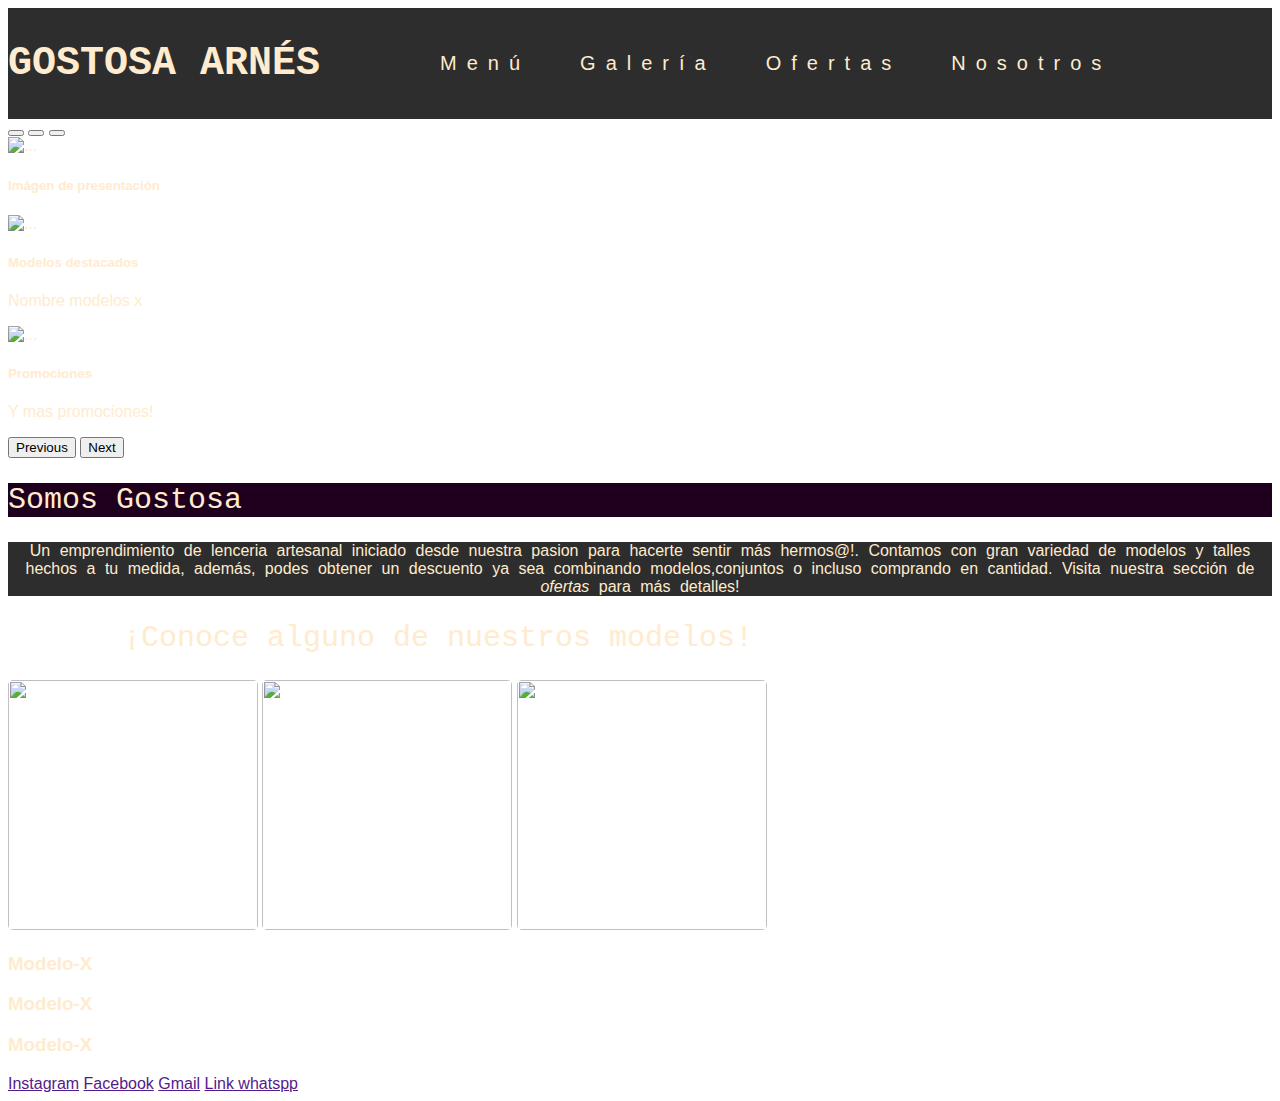
==== index.html @ e6e35b3e "agregando cambios" ====
<!DOCTYPE html>
<html lang="en">
<head>
    <meta charset="UTF-8">
    <meta http-equiv="X-UA-Compatible" content="IE=edge">
    <meta name="viewport" content="width=device-width, initial-scale=1.0">

    <meta name="description" content="Un emprendimiento de lenceria artesanal en el cual
                        contamos con gran variedad de modelos y talles hechos a medida,para hacerte sentir más hermos@!.
                        Visita nuestra sección 'ofertas' para descubrir descuentos!.">
                                    
    <meta name="keywords" content="Ropa interior femenina , Lencería, Arnés, Moda, Gostosa,">
    <link rel="stylesheet" href="CSS/bootstrap.min.css">
    <link rel="stylesheet" href="CSS/style1.css">
    <link rel="stylesheet" href="css/estilosMain.css">
    <title>Gostosa Arnés:lencería artesanal.</title>
</head>
<body class="bodyStyle">
    
<div class="container-fluid">

<div>

    <header class="container-fluid w-100 col-sm-12 col-md-12 col-lg-12 displayH ">
        <!-- LOGO -->
        <div class="divH2"><h2 class="title__style__logo">GOSTOSA ARNÉS</h2></div>
        <!-- NAV -->
        <div id="displayNav">
            <div class="tamanioDivNav menuPos"><a href="index.html" class="textNav"> Menú</a></div>

            <div class="tamanioDivNav galeriaPos"><a href="PAGES/galeria.html" class="textNav"> Galería</a></div>

            <div class="tamanioDivNav ofertasPos"><a href="PAGES/ofertas.html" class="textNav"> Ofertas</a></div>

            <div class="tamanioDivNav nosotrosPos"><a href="PAGES/nosotros.html"class="textNav"> Nosotros</a></div>

        </div>
</header>

    <main>
        <!-- CARRUSEL -->
        <div class="col-sm-12 col-md-12 col-lg-12" >
            <div id="carouselExampleCaptions" class="carousel slide" data-bs-ride="carousel">
                <div class="carousel-indicators">
                    <button type="button" data-bs-target="#carouselExampleCaptions" data-bs-slide-to="0" class="active" aria-current="true" aria-label="Slide 1"></button>
                    <button type="button" data-bs-target="#carouselExampleCaptions" data-bs-slide-to="1" aria-label="Slide 2"></button>
                    <button type="button" data-bs-target="#carouselExampleCaptions" data-bs-slide-to="2" aria-label="Slide 3"></button>
                </div>
                <div class="carousel-inner">
                    <div class="carousel-item active">
                    <img  src="IMG/imggostosa.jpg" class="d-block w-100 setImg" alt="...">
                    <div class="carousel-caption d-none d-md-block">
                        <h5>Imágen de presentación</h5>
                    </div>
                    </div>
                    <div class="carousel-item">
                    <img src="IMG/imggostosa.jpg" class="d-block w-100 setImg" alt="...">
                    <div class="carousel-caption d-none d-md-block">
                        <h5>Modelos destacados</h5>
                        <p>Nombre modelos x</p>
                    </div>
                </div>
                <div class="carousel-item">
                    <img src="IMG/imggostosa.jpg" class="d-block w-100 setImg" alt="...">
                    <div class="carousel-caption d-none d-md-block">
                        <h5>Promociones</h5>
                        <p>Y mas promociones!</p>
                    </div>
                </div>
                </div>
                    <button class="carousel-control-prev" type="button" data-bs-target="#carouselExampleCaptions" data-bs-slide="prev">
                        <span class="carousel-control-prev-icon" aria-hidden="true"></span>
                        <span class="visually-hidden">Previous</span>
                    </button>
                    <button class="carousel-control-next" type="button" data-bs-target="#carouselExampleCaptions" data-bs-slide="next">
                        <span class="carousel-control-next-icon" aria-hidden="true"></span>
                        <span class="visually-hidden">Next</span>
                    </button>
                </div>
            </div>
        </main>
        <!-- ARTÍCULO -->
        <article>

                <div class="col-sm-12 col-md-12 col-lg-12">

                    <div class="fondoVioleta container">
                        <h2 class="article_Header title__style__ar">Somos Gostosa</h2>
                    </div>

                    <div class="container w-70 textBg">
                        Un emprendimiento de lenceria artesanal iniciado desde nuestra pasion para hacerte sentir más
                        hermos@!.
                        Contamos con gran variedad de modelos y talles hechos a tu medida, además, 
                        podes obtener un descuento ya sea combinando modelos,conjuntos o incluso comprando en cantidad.
                        Visita nuestra sección de <span> <a class="italic" href="pages/ofertas.html"> ofertas </a></span> para más detalles!
                </div>
        </article>

        <section class="row">
            <div>
            <div class="divH2">
            <h2 class="title_N3">¡Conoce alguno de nuestros modelos!</h2>
            </div>

            <div class="sectionDivSet">

                <img class="imgSet imgMove" src="IMG/imggostosa.jpg" alt="">
                    

                <img class="imgSet imgMove" src="IMG/imggostosa.jpg" alt="">
                    

                <img class="imgSet imgMove" src="IMG/imggostosa.jpg" alt="">
            </div>

            <div class="sectionDivSet">
                <h3 class="modAli1">Modelo-X</h3>
                <h3>Modelo-X</h3>
                <h3 class="modAli2">Modelo-X</h3>
            </div>

        </div>
        
        </section>
    </div>
    
</div>
<!-- FOOTER -->
    <footer>
        <div id="footerStyle">
        <a class="footDeco" href=""> Instagram</a>
        <a class="footDeco" href=""> Facebook</a>
        <a class="footDeco" href=""> Gmail</a>
        <a class="footDeco" href=""> Link whatspp</a>
        </div>
    </footer>
    <!-- <script src="JS/bootstrap.min.js"></script> -->
    <script src="https://cdn.jsdelivr.net/npm/bootstrap@5.0.2/dist/js/bootstrap.bundle.min.js" integrity="sha384-MrcW6ZMFYlzcLA8Nl+NtUVF0sA7MsXsP1UyJoMp4YLEuNSfAP+JcXn/tWtIaxVXM" crossorigin="anonymous"></script>
    </body>
    </html>
---- css/estilosMain.css ----
@charset "UTF-8";
/* Colores */
/*Fuentes*/
/* Título Estándar */
.titulo_Predet, .title__galeria {
  word-spacing: 7px;
  font-size: 20px;
  font-weight: lighter;
  text-decoration-line: none;
  font-family: "Courier New", Courier, monospace;
}

/* Medida Estándar img */
.bodyStyle {
  background: #730055, #1e001e;
  font-family: "Trebuchet MS", "Lucida Sans Unicode", "Lucida Grande", "Lucida Sans", Arial, sans-serif;
  color: blanchedalmond;
}

/* Nav-Bar */
.displayH {
  background-color: #2d2d2d;
  height: auto;
  width: auto;
  display: flex;
  flex-direction: row;
  position: sticky;
  top: 0;
  z-index: 999;
}

#displayNav {
  display: flex;
  flex-direction: row;
  justify-content: space-evenly;
  align-items: center;
  gap: 50px;
  font-family: 'Courier New', Courier, monospace;
}

.tamanioDivNav {
  width: auto;
  height: auto;
  justify-content: space-evenly;
}

.textNav {
  text-decoration: none;
  color: blanchedalmond;
  font-size: 20px;
  font-family: 'Gill Sans', 'Gill Sans MT', Calibri, 'Trebuchet MS', sans-serif;
  letter-spacing: 10px;
}

.textNav:hover {
  text-decoration: underline;
  color: pink;
}

/* Títulos Personalizados */
.titleStyle {
  word-spacing: 7px;
  font-size: 20px;
  font-weight: lighter;
  text-decoration-line: none;
}

.title__style__logo, .title__style__ar, .title_N3 {
  font-family: 'Courier New', Courier, monospace;
  word-spacing: 0px;
  font-size: 40px;
}

.title__style__ar, .title_N3 {
  font-weight: 500;
  font-size: 30px;
}

.title_N3 {
  font-size: 30px;
  margin-left: 115px;
}

.title_Box {
  height: 40px;
  width: 200px;
  background-color: #1e001e;
}

/* posicionamiento de los "div-h2" */
.divH2 {
  margin-right: 120px;
}

/* config. imagen */
.imgSet {
  height: 250px;
  width: 250px;
  border-radius: 5px;
}

/* Estilos de articulos/titulos */
.textBg {
  background-color: #2d2d2d;
  text-align: center;
  word-spacing: 5px;
}

.fondoVioleta {
  background-color: #1e001e;
}

.italic {
  font-style: italic;
  text-decoration: none;
  color: blanchedalmond;
}

.italic:hover {
  text-decoration: underline;
  color: pink;
}

/* Colores */
/*Fuentes*/
/* Título Estándar */
.titulo_Predet, .title__galeria {
  word-spacing: 7px;
  font-size: 20px;
  font-weight: lighter;
  text-decoration-line: none;
  font-family: "Courier New", Courier, monospace;
}

/* Medida Estándar img */
.title__galeria {
  margin: 20px 0px 20px 10px;
}

.mod__div__h2 {
  height: 20px;
  width: auto;
  color: #2d2d2d;
}
/*# sourceMappingURL=estilosMain.css.map */
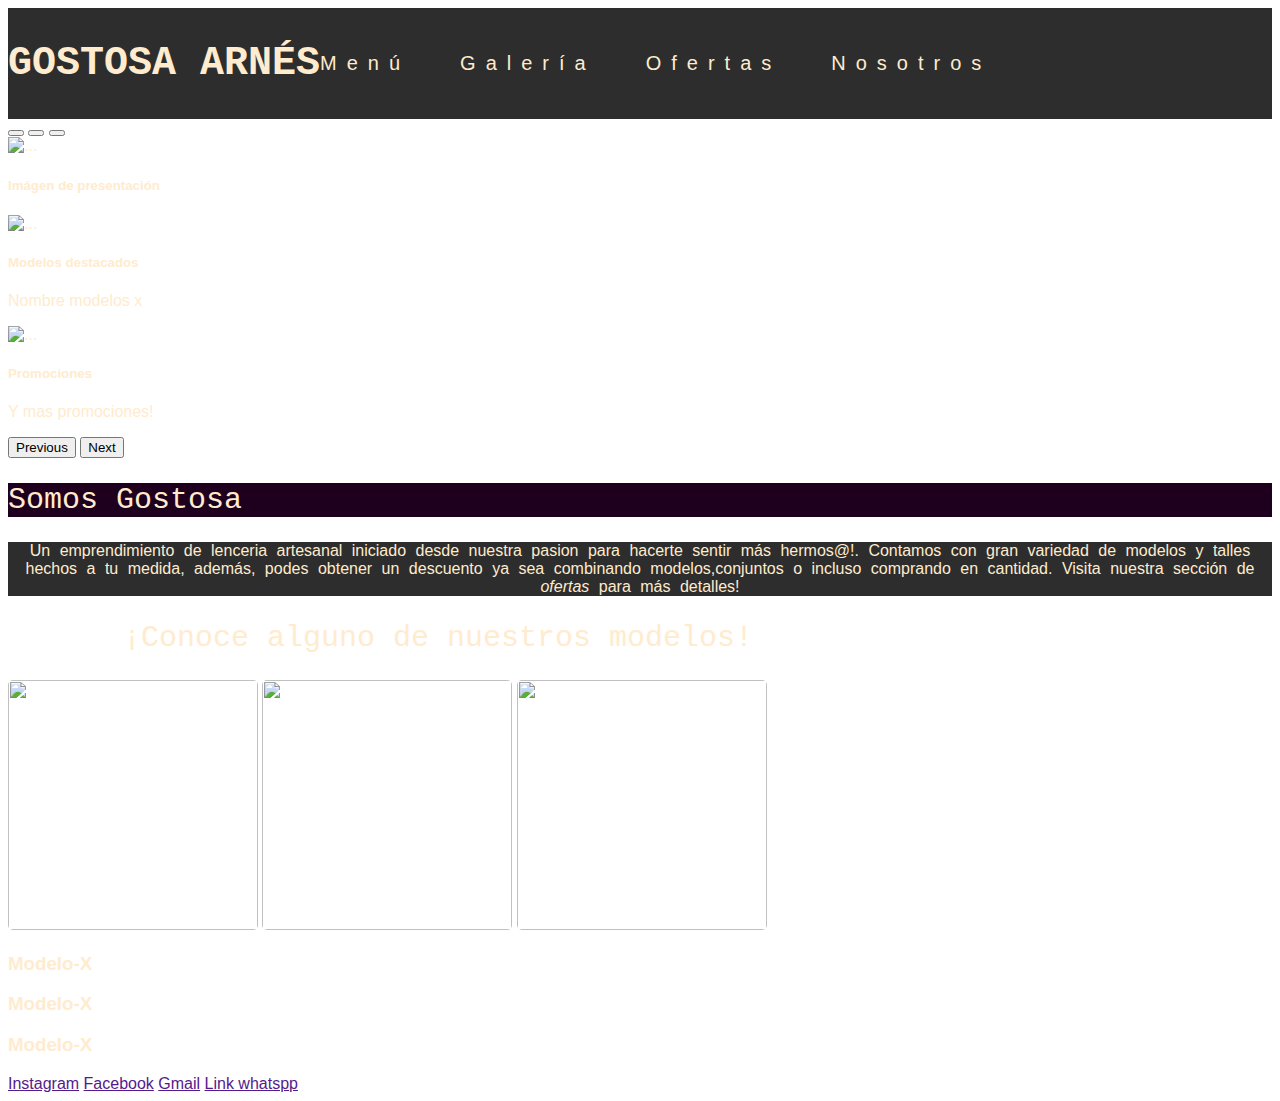
==== commit 86b06c17: "cambios" ====
--- a/index.html
+++ b/index.html
@@ -13,7 +13,7 @@
     <link rel="stylesheet" href="CSS/bootstrap.min.css">
     <link rel="stylesheet" href="CSS/style1.css">
     <link rel="stylesheet" href="css/estilosMain.css">
-    <title>Gostosa Arnés:lencería artesanal.</title>
+    <title>Gostosa Arnés</title>
 </head>
 <body class="bodyStyle">
     
@@ -21,9 +21,11 @@
 
 <div>
 
-    <header class="container-fluid w-100 col-sm-12 col-md-12 col-lg-12 displayH ">
+    <header class="displayH col-sm-12 col-md-12 col-lg-12 container-fluid w-100">
         <!-- LOGO -->
-        <div class="divH2"><h2 class="title__style__logo">GOSTOSA ARNÉS</h2></div>
+        <div class="margin_1">
+            <h2 class="title__style__logo">GOSTOSA ARNÉS</h2>
+        </div>
         <!-- NAV -->
         <div id="displayNav">
             <div class="tamanioDivNav menuPos"><a href="index.html" class="textNav"> Menú</a></div>
@@ -99,8 +101,7 @@
 
         <section class="row">
             <div>
-            <div class="divH2">
-            <h2 class="title_N3">¡Conoce alguno de nuestros modelos!</h2>
+            <h2 class="title_N3 margin_1">¡Conoce alguno de nuestros modelos!</h2>
             </div>
 
             <div class="sectionDivSet">
@@ -119,8 +120,6 @@
                 <h3>Modelo-X</h3>
                 <h3 class="modAli2">Modelo-X</h3>
             </div>
-
-        </div>
         
         </section>
     </div>
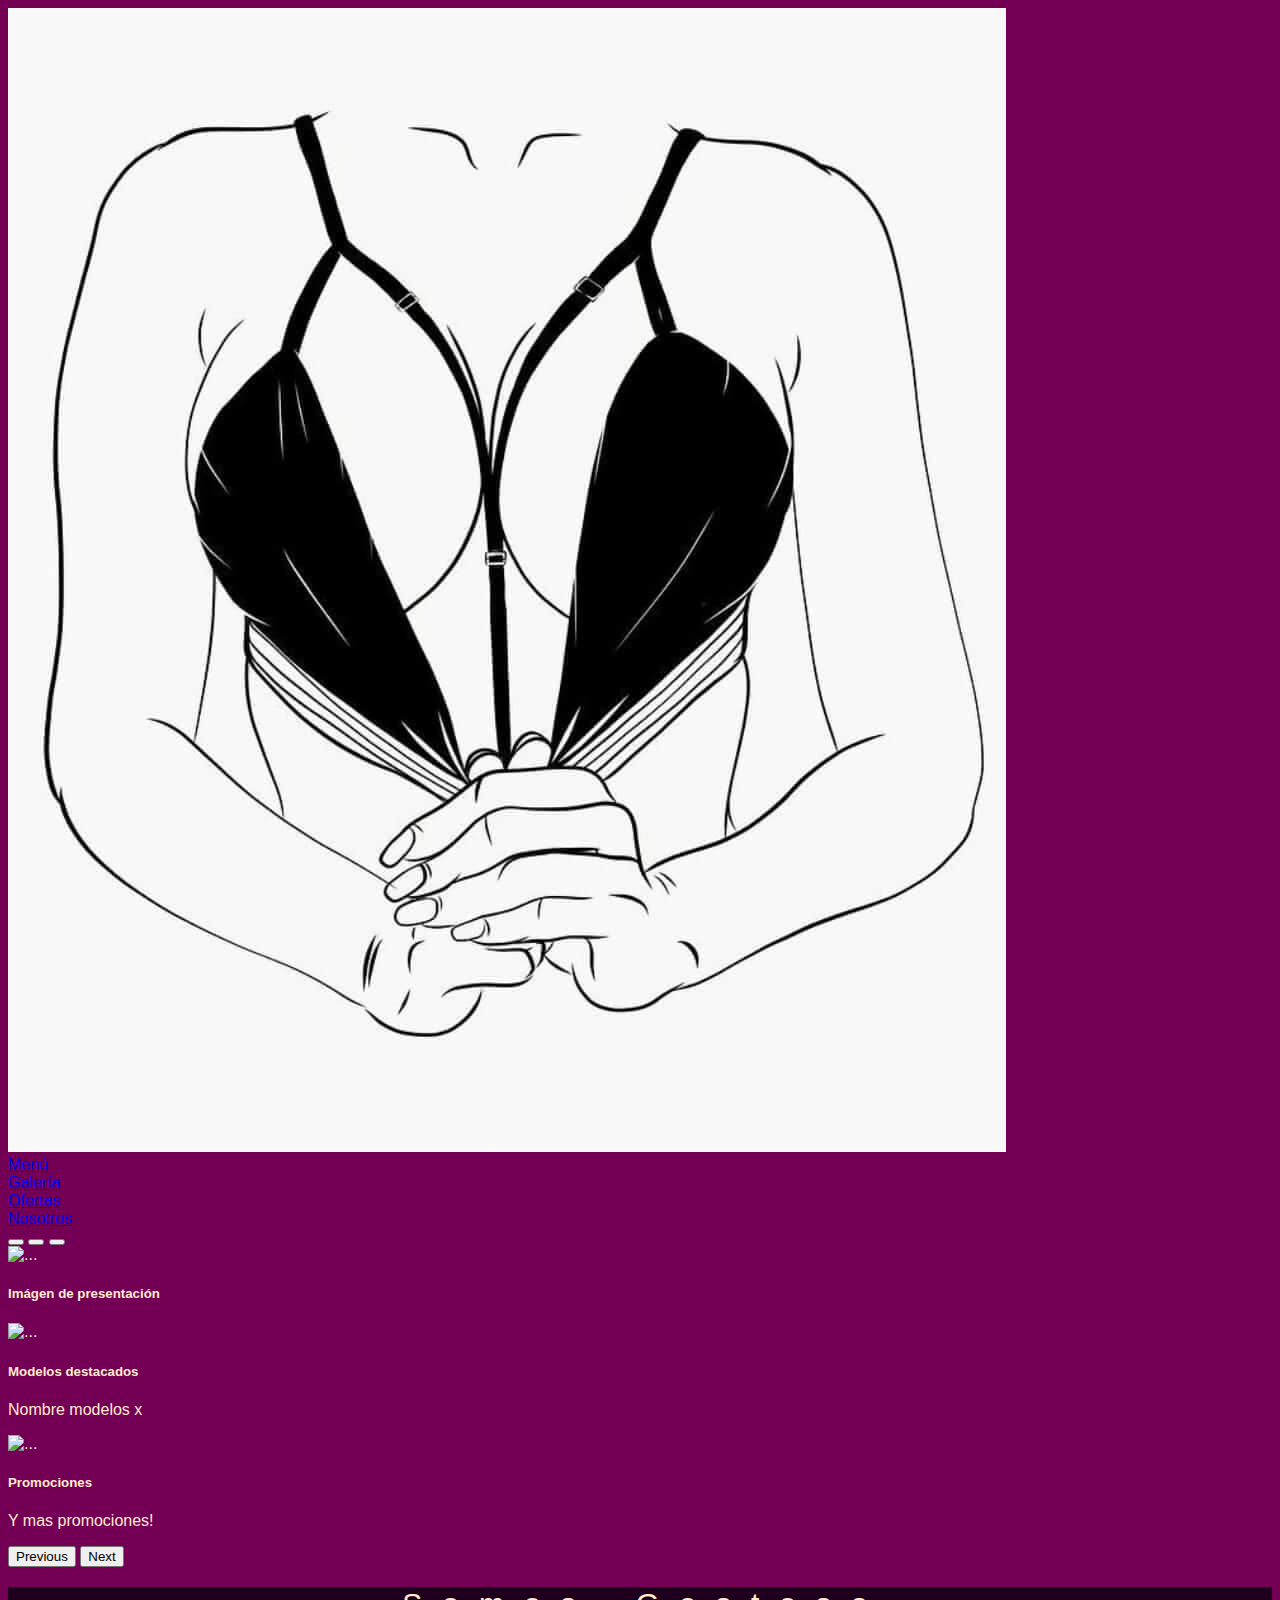
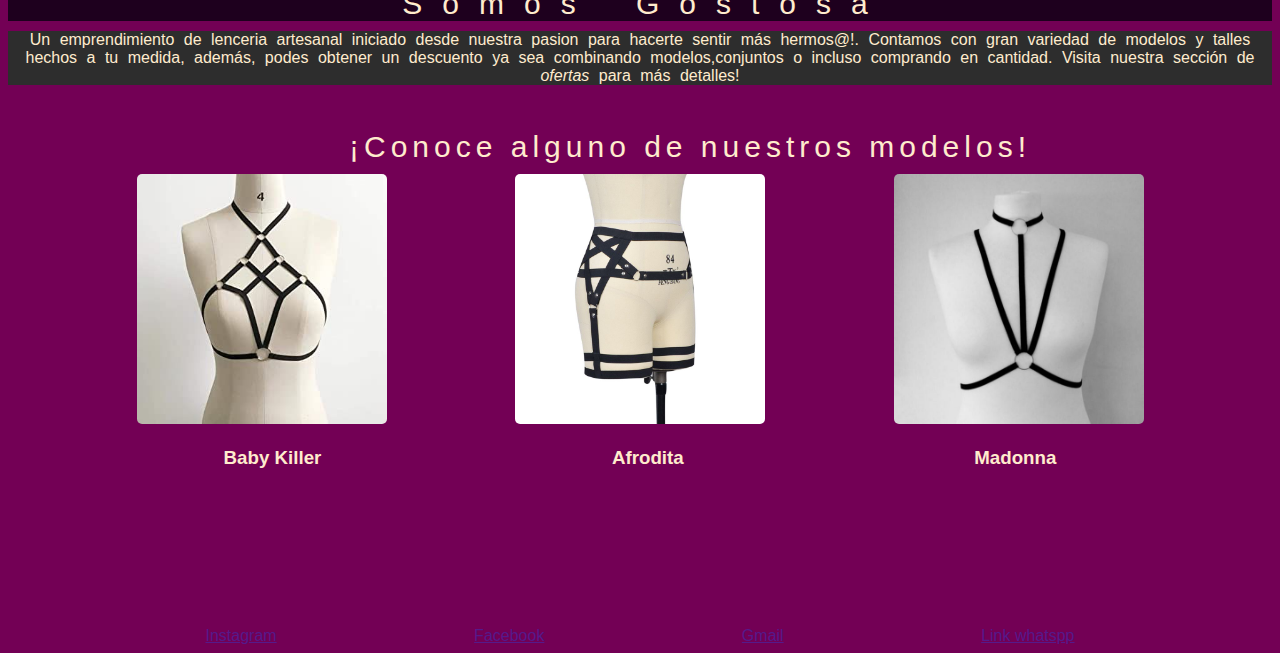
==== commit 08b80ccc: "nada" ====
--- a/index.html
+++ b/index.html
@@ -21,20 +21,20 @@
 
 <div>
 
-    <header class="displayH col-sm-12 col-md-12 col-lg-12 container-fluid w-100">
+    <header class="display_H col-sm-12 col-md-12 col-lg-12 container-fluid w-100">
         <!-- LOGO -->
-        <div class="margin_1">
-            <h2 class="title__style__logo">GOSTOSA ARNÉS</h2>
+        <div class="box_Logo">
+            <a href="index.html"><img id="logo" src="img/Gostosa_logo.jpg" alt="Haz click para redirigir al inicio"></a>
         </div>
         <!-- NAV -->
-        <div id="displayNav">
-            <div class="tamanioDivNav menuPos"><a href="index.html" class="textNav"> Menú</a></div>
+        <div id="display_Nav">
+            <div class="tamanioDivNav menuPos"><a href="index.html" class="text_Nav"> Menú</a></div>
 
-            <div class="tamanioDivNav galeriaPos"><a href="PAGES/galeria.html" class="textNav"> Galería</a></div>
+            <div class="tamanioDivNav galeriaPos"><a href="PAGES/galeria.html" class="text_Nav"> Galería</a></div>
 
-            <div class="tamanioDivNav ofertasPos"><a href="PAGES/ofertas.html" class="textNav"> Ofertas</a></div>
+            <div class="tamanioDivNav ofertasPos"><a href="PAGES/ofertas.html" class="text_Nav"> Ofertas</a></div>
 
-            <div class="tamanioDivNav nosotrosPos"><a href="PAGES/nosotros.html"class="textNav"> Nosotros</a></div>
+            <div class="tamanioDivNav nosotrosPos"><a href="PAGES/nosotros.html"class="text_Nav"> Nosotros</a></div>
 
         </div>
 </header>
@@ -50,20 +50,20 @@
                 </div>
                 <div class="carousel-inner">
                     <div class="carousel-item active">
-                    <img  src="IMG/imggostosa.jpg" class="d-block w-100 setImg" alt="...">
+                    <img  src="IMG/imggostosa.jpg" class="d-block w-100 set_Img" alt="...">
                     <div class="carousel-caption d-none d-md-block">
                         <h5>Imágen de presentación</h5>
                     </div>
                     </div>
                     <div class="carousel-item">
-                    <img src="IMG/imggostosa.jpg" class="d-block w-100 setImg" alt="...">
+                    <img src="IMG/imggostosa.jpg" class="d-block w-100 set_Img" alt="...">
                     <div class="carousel-caption d-none d-md-block">
                         <h5>Modelos destacados</h5>
                         <p>Nombre modelos x</p>
                     </div>
                 </div>
                 <div class="carousel-item">
-                    <img src="IMG/imggostosa.jpg" class="d-block w-100 setImg" alt="...">
+                    <img src="IMG/imggostosa.jpg" class="d-block w-100 set_Img" alt="...">
                     <div class="carousel-caption d-none d-md-block">
                         <h5>Promociones</h5>
                         <p>Y mas promociones!</p>
@@ -106,19 +106,19 @@
 
             <div class="sectionDivSet">
 
-                <img class="imgSet imgMove" src="IMG/imggostosa.jpg" alt="">
+                <a href="pages/galeria.html"><img class="imgSet imgMove" src="img/Arnes_superior_1.jpg" alt="Modelo 'Baby Killer' "></a>
                     
 
-                <img class="imgSet imgMove" src="IMG/imggostosa.jpg" alt="">
+                <a href="pages/galeria.html"><img class="imgSet imgMove" src="img/Arnés_Inferior_1.jpg" alt=" Modelo 'Afrodita' "></a>
                     
 
-                <img class="imgSet imgMove" src="IMG/imggostosa.jpg" alt="">
+                <a href="pages/galeria.html"><img class="imgSet imgMove" src="img/Arnes_superior_2.jpg" alt="Modelo 'Madonna' "></a>
             </div>
 
             <div class="sectionDivSet">
-                <h3 class="modAli1">Modelo-X</h3>
-                <h3>Modelo-X</h3>
-                <h3 class="modAli2">Modelo-X</h3>
+                <h3 class="modAli1">Baby Killer</h3>
+                <h3>Afrodita</h3>
+                <h3 class="modAli2">Madonna</h3>
             </div>
         
         </section>
--- a/css/estilosMain.css
+++ b/css/estilosMain.css
@@ -12,12 +12,12 @@
 
 /* Medida Estándar img */
 .bodyStyle {
-  background: #730055, #1e001e;
+  background: radial-gradient(#730055), #1e001e;
   font-family: "Trebuchet MS", "Lucida Sans Unicode", "Lucida Grande", "Lucida Sans", Arial, sans-serif;
   color: blanchedalmond;
 }
 
-/* Nav-Bar */
+/* NAV-BAR */
 .displayH {
   background-color: #2d2d2d;
   height: auto;
@@ -27,6 +27,7 @@
   position: sticky;
   top: 0;
   z-index: 999;
+  overflow: auto;
 }
 
 #displayNav {
@@ -35,7 +36,7 @@
   justify-content: space-evenly;
   align-items: center;
   gap: 50px;
-  font-family: 'Courier New', Courier, monospace;
+  font-family: "Courier New", Courier, monospace;
 }
 
 .tamanioDivNav {
@@ -48,7 +49,7 @@
   text-decoration: none;
   color: blanchedalmond;
   font-size: 20px;
-  font-family: 'Gill Sans', 'Gill Sans MT', Calibri, 'Trebuchet MS', sans-serif;
+  font-family: "Courier New", Courier, monospace;
   letter-spacing: 10px;
 }
 
@@ -57,7 +58,13 @@
   color: pink;
 }
 
-/* Títulos Personalizados */
+/*CARRUSEL*/
+.setImg {
+  height: 350px;
+  width: 400px;
+}
+
+/* TÍTULOS PERSONALIZADOS */
 .titleStyle {
   word-spacing: 7px;
   font-size: 20px;
@@ -66,7 +73,7 @@
 }
 
 .title__style__logo, .title__style__ar, .title_N3 {
-  font-family: 'Courier New', Courier, monospace;
+  font-family: "Trebuchet MS", "Lucida Sans Unicode", "Lucida Grande", "Lucida Sans", Arial, sans-serif;
   word-spacing: 0px;
   font-size: 40px;
 }
@@ -88,18 +95,71 @@
 }
 
 /* posicionamiento de los "div-h2" */
-.divH2 {
-  margin-right: 120px;
-}
-
-/* config. imagen */
+.margin_1 {
+  margin-left: 100px;
+}
+
+.margin_2 {
+  margin-right: 70px;
+}
+
+/*ARTICLE*/
+.article_Header {
+  text-align: center;
+  letter-spacing: 20px;
+  color: blanchedalmond;
+  word-spacing: 12px;
+  text-decoration: none;
+  margin: 20px 30px 10px 40px;
+  font-weight: 200;
+}
+
+.article_Div {
+  width: 70px;
+  height: 30px;
+  background-color: #2d2d2d;
+  display: flex;
+  flex-direction: row;
+  justify-content: center;
+  align-items: center;
+}
+
+.articleA {
+  text-align: center;
+  word-spacing: 5px;
+  font-size: 16px;
+  margin-top: 10px;
+}
+
+.sectionDivSet {
+  display: flex;
+  justify-content: space-evenly;
+}
+
+section h2 {
+  text-align: center;
+  margin-top: 45px;
+  margin-bottom: 10px;
+  word-spacing: 2px;
+  letter-spacing: 5px;
+}
+
+.modAli1 {
+  margin-right: 75px;
+}
+
+.modAli2 {
+  margin-left: 75px;
+}
+
+/* CONFIG. IMG DE MODELOS */
 .imgSet {
   height: 250px;
   width: 250px;
   border-radius: 5px;
 }
 
-/* Estilos de articulos/titulos */
+/* ESTILOS DE ARTÍCULOS/TÍTULOS */
 .textBg {
   background-color: #2d2d2d;
   text-align: center;
@@ -133,6 +193,15 @@
 }
 
 /* Medida Estándar img */
+/* estilos de títulos */
+.titleStyle {
+  text-align: center;
+  word-spacing: 2px;
+  letter-spacing: 12px;
+  color: blanchedalmond;
+  text-decoration: none;
+}
+
 .title__galeria {
   margin: 20px 0px 20px 10px;
 }
@@ -142,4 +211,12 @@
   width: auto;
   color: #2d2d2d;
 }
+
+#footerStyle {
+  display: flex;
+  justify-content: center;
+  justify-content: space-evenly;
+  text-decoration: none;
+  margin-top: 140px;
+}
 /*# sourceMappingURL=estilosMain.css.map */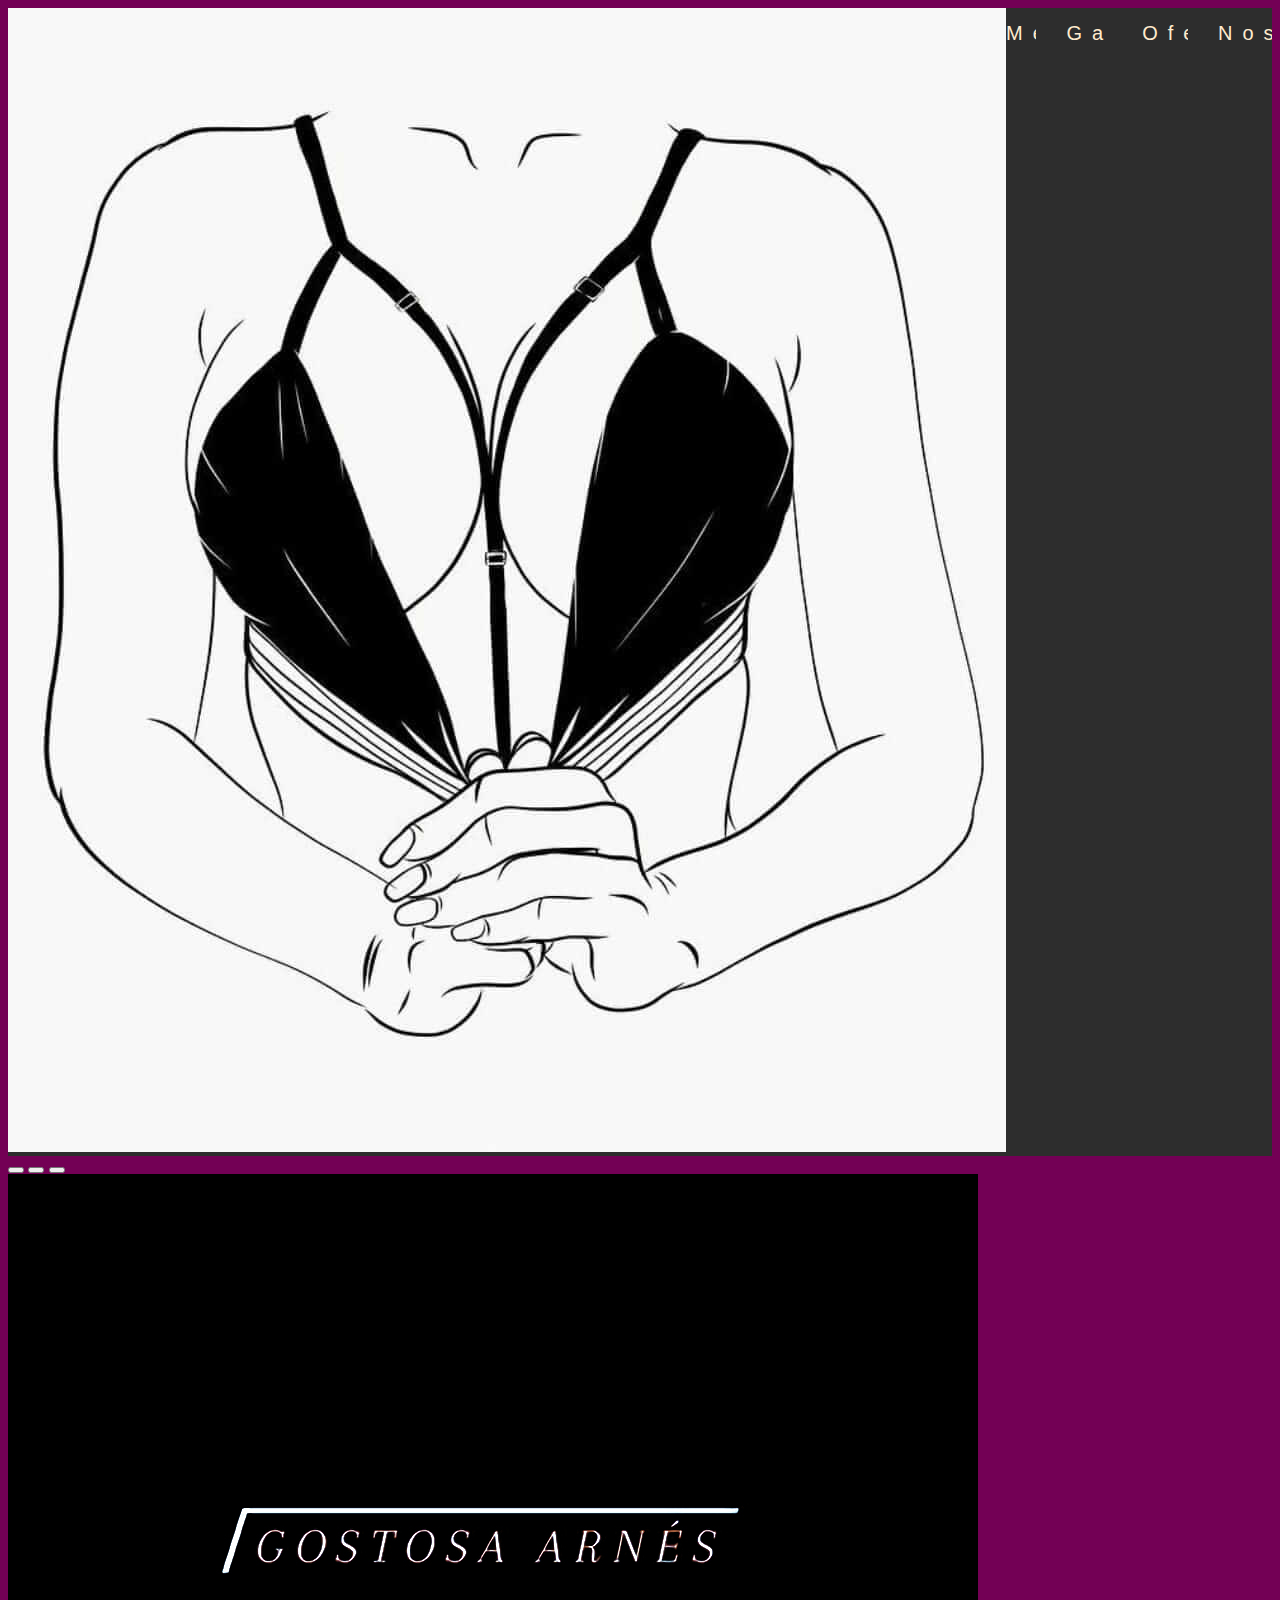
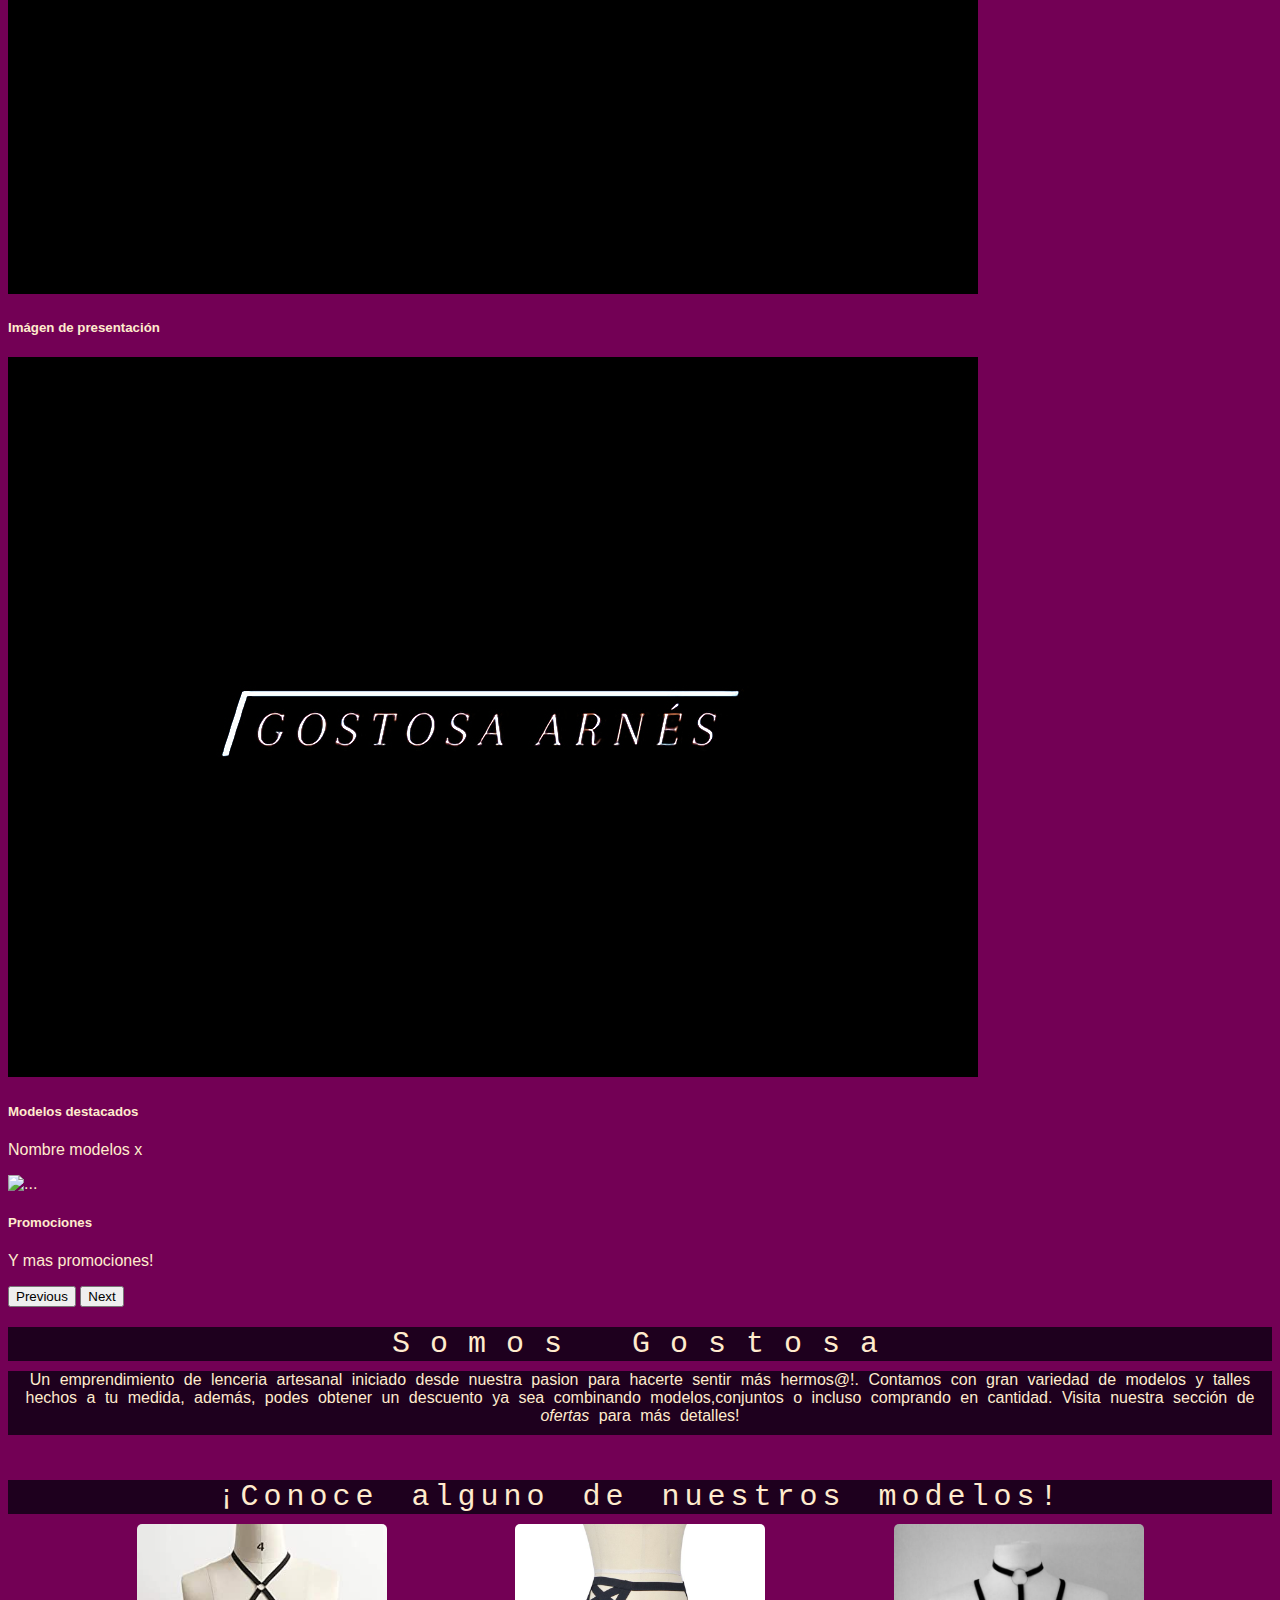
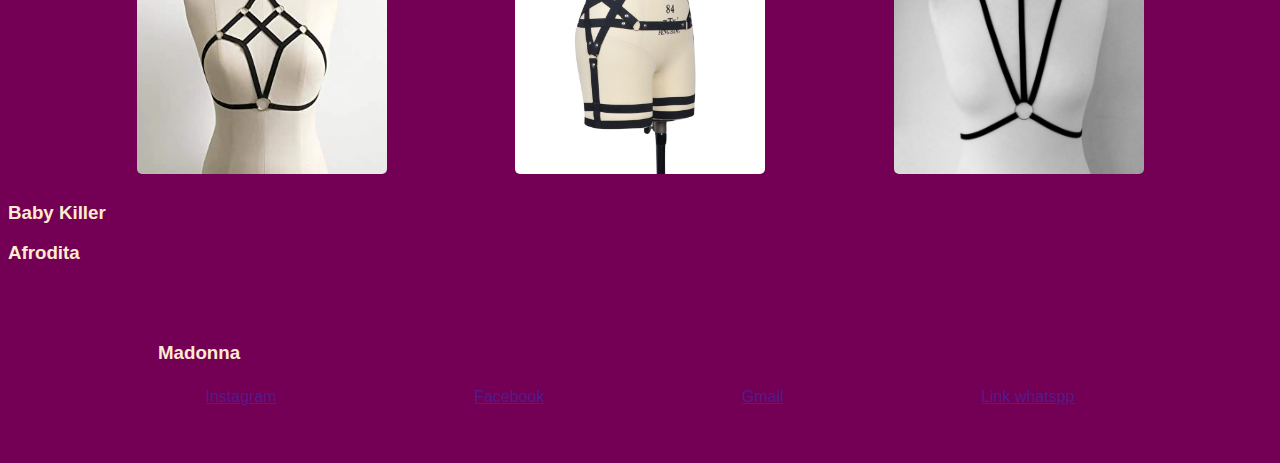
==== commit d5909686: "reestructurando" ====
--- a/index.html
+++ b/index.html
@@ -16,10 +16,8 @@
     <title>Gostosa Arnés</title>
 </head>
 <body class="bodyStyle">
-    
+
 <div class="container-fluid">
-
-<div>
 
     <header class="display_H col-sm-12 col-md-12 col-lg-12 container-fluid w-100">
         <!-- LOGO -->
@@ -50,13 +48,13 @@
                 </div>
                 <div class="carousel-inner">
                     <div class="carousel-item active">
-                    <img  src="IMG/imggostosa.jpg" class="d-block w-100 set_Img" alt="...">
+                    <img  src="img/Portada_Gostosa_3.jpg" class="d-block w-100 set_Img" alt="...">
                     <div class="carousel-caption d-none d-md-block">
                         <h5>Imágen de presentación</h5>
                     </div>
                     </div>
                     <div class="carousel-item">
-                    <img src="IMG/imggostosa.jpg" class="d-block w-100 set_Img" alt="...">
+                    <img src="img/Portada_Gostosa_3.jpg" class="d-block w-100 set_Img" alt="...">
                     <div class="carousel-caption d-none d-md-block">
                         <h5>Modelos destacados</h5>
                         <p>Nombre modelos x</p>
@@ -85,11 +83,11 @@
         <article>
 
                 <div class="col-sm-12 col-md-12 col-lg-12">
-
-                    <div class="fondoVioleta container">
+                    <!-- TÍTULO -->
+                    <div class="container w-50 violeta_Title">
                         <h2 class="article_Header title__style__ar">Somos Gostosa</h2>
                     </div>
-
+                    <!-- TEXTO -->
                     <div class="container w-70 textBg">
                         Un emprendimiento de lenceria artesanal iniciado desde nuestra pasion para hacerte sentir más
                         hermos@!.
@@ -98,31 +96,45 @@
                         Visita nuestra sección de <span> <a class="italic" href="pages/ofertas.html"> ofertas </a></span> para más detalles!
                 </div>
         </article>
+        <!-- SECCIÓN DE IMÁGENES -->
+        <section>
+            <div class="col-sm-12 col-md-12 colg-lg-12">
 
-        <section class="row">
-            <div>
-            <h2 class="title_N3 margin_1">¡Conoce alguno de nuestros modelos!</h2>
+                    <div class= "title_N3_Box">
+                        <h2 class="title_N3">¡Conoce alguno de nuestros modelos!</h2>
+                    </div>
+                <!-- IMG -->
+                <div class="sectionDivSet">
+                    <div>
+                        <a href="pages/galeria.html"><img class="imgSet imgMove" src="img/Arnes_superior_1.jpg" alt="Modelo 'Baby Killer' "></a>
+                    </div>
+                
+                    <div>
+                        <a href="pages/galeria.html"><img class="imgSet imgMove" src="img/Arnés_Inferior_1.jpg" alt=" Modelo 'Afrodita' "></a>
+                    </div>
+                    
+                    <div>
+                        <a href="pages/galeria.html"><img class="imgSet imgMove" src="img/Arnes_superior_2.jpg" alt="Modelo 'Madonna' "></a>
+                    </div>
+                </div>
+                    <!-- NOMBRES DE IMÁGENES -->
+                    <div class="contenedor_titulos">
+
+                        <div class="titulo_1">
+                            <h3 class=>Baby Killer</h3>
+                        <div>
+
+                        <div class="titulo_2">
+                            <h3>Afrodita</h3>
+                        </div>
+
+                        <div class="titulo_3">
+                            <h3 class=>Madonna</h3>
+                        </div>
+                        
+                    </div>
             </div>
-
-            <div class="sectionDivSet">
-
-                <a href="pages/galeria.html"><img class="imgSet imgMove" src="img/Arnes_superior_1.jpg" alt="Modelo 'Baby Killer' "></a>
-                    
-
-                <a href="pages/galeria.html"><img class="imgSet imgMove" src="img/Arnés_Inferior_1.jpg" alt=" Modelo 'Afrodita' "></a>
-                    
-
-                <a href="pages/galeria.html"><img class="imgSet imgMove" src="img/Arnes_superior_2.jpg" alt="Modelo 'Madonna' "></a>
-            </div>
-
-            <div class="sectionDivSet">
-                <h3 class="modAli1">Baby Killer</h3>
-                <h3>Afrodita</h3>
-                <h3 class="modAli2">Madonna</h3>
-            </div>
-        
         </section>
-    </div>
     
 </div>
 <!-- FOOTER -->
--- a/css/estilosMain.css
+++ b/css/estilosMain.css
@@ -18,7 +18,7 @@
 }
 
 /* NAV-BAR */
-.displayH {
+.display_H {
   background-color: #2d2d2d;
   height: auto;
   width: auto;
@@ -30,30 +30,33 @@
   overflow: auto;
 }
 
-#displayNav {
+#display_Nav {
+  height: 50px;
+  width: 100%;
   display: flex;
   flex-direction: row;
   justify-content: space-evenly;
   align-items: center;
-  gap: 50px;
-  font-family: "Courier New", Courier, monospace;
+  gap: 30px;
+  overflow: auto;
 }
 
 .tamanioDivNav {
   width: auto;
   height: auto;
   justify-content: space-evenly;
-}
-
-.textNav {
-  text-decoration: none;
-  color: blanchedalmond;
-  font-size: 20px;
-  font-family: "Courier New", Courier, monospace;
+  overflow: auto;
+}
+
+.text_Nav {
+  text-decoration: none;
+  color: blanchedalmond;
+  font-size: 20px;
+  font-family: "Trebuchet MS", "Lucida Sans Unicode", "Lucida Grande", "Lucida Sans", Arial, sans-serif;
   letter-spacing: 10px;
 }
 
-.textNav:hover {
+.text_Nav:hover {
   text-decoration: underline;
   color: pink;
 }
@@ -72,35 +75,25 @@
   text-decoration-line: none;
 }
 
-.title__style__logo, .title__style__ar, .title_N3 {
-  font-family: "Trebuchet MS", "Lucida Sans Unicode", "Lucida Grande", "Lucida Sans", Arial, sans-serif;
-  word-spacing: 0px;
-  font-size: 40px;
-}
-
 .title__style__ar, .title_N3 {
   font-weight: 500;
   font-size: 30px;
+  font-family: "Courier New", Courier, monospace;
 }
 
 .title_N3 {
   font-size: 30px;
-  margin-left: 115px;
+  word-spacing: 10px;
+}
+
+.title_N3_Box {
+  background-color: #1e001e;
 }
 
 .title_Box {
   height: 40px;
   width: 200px;
   background-color: #1e001e;
-}
-
-/* posicionamiento de los "div-h2" */
-.margin_1 {
-  margin-left: 100px;
-}
-
-.margin_2 {
-  margin-right: 70px;
 }
 
 /*ARTICLE*/
@@ -131,6 +124,7 @@
   margin-top: 10px;
 }
 
+/* Sección con imagenes */
 .sectionDivSet {
   display: flex;
   justify-content: space-evenly;
@@ -144,12 +138,23 @@
   letter-spacing: 5px;
 }
 
-.modAli1 {
-  margin-right: 75px;
-}
-
-.modAli2 {
-  margin-left: 75px;
+.contenedor_titulos {
+  height: 70px;
+  width: 80%;
+}
+
+.titulo_1 {
+  padding-top: 5px;
+  padding-right: 250px;
+}
+
+.titulo_2 {
+  padding-bottom: 40px;
+}
+
+.titulo_3 {
+  padding-bottom: 80px;
+  padding-left: 150px;
 }
 
 /* CONFIG. IMG DE MODELOS */
@@ -161,12 +166,18 @@
 
 /* ESTILOS DE ARTÍCULOS/TÍTULOS */
 .textBg {
-  background-color: #2d2d2d;
+  background-color: #1e001e;
   text-align: center;
   word-spacing: 5px;
-}
-
-.fondoVioleta {
+  margin-bottom: 20px;
+  padding-bottom: 10px;
+}
+
+.violeta_Title {
+  background-color: #1e001e;
+}
+
+.caja_titulo {
   background-color: #1e001e;
 }
 
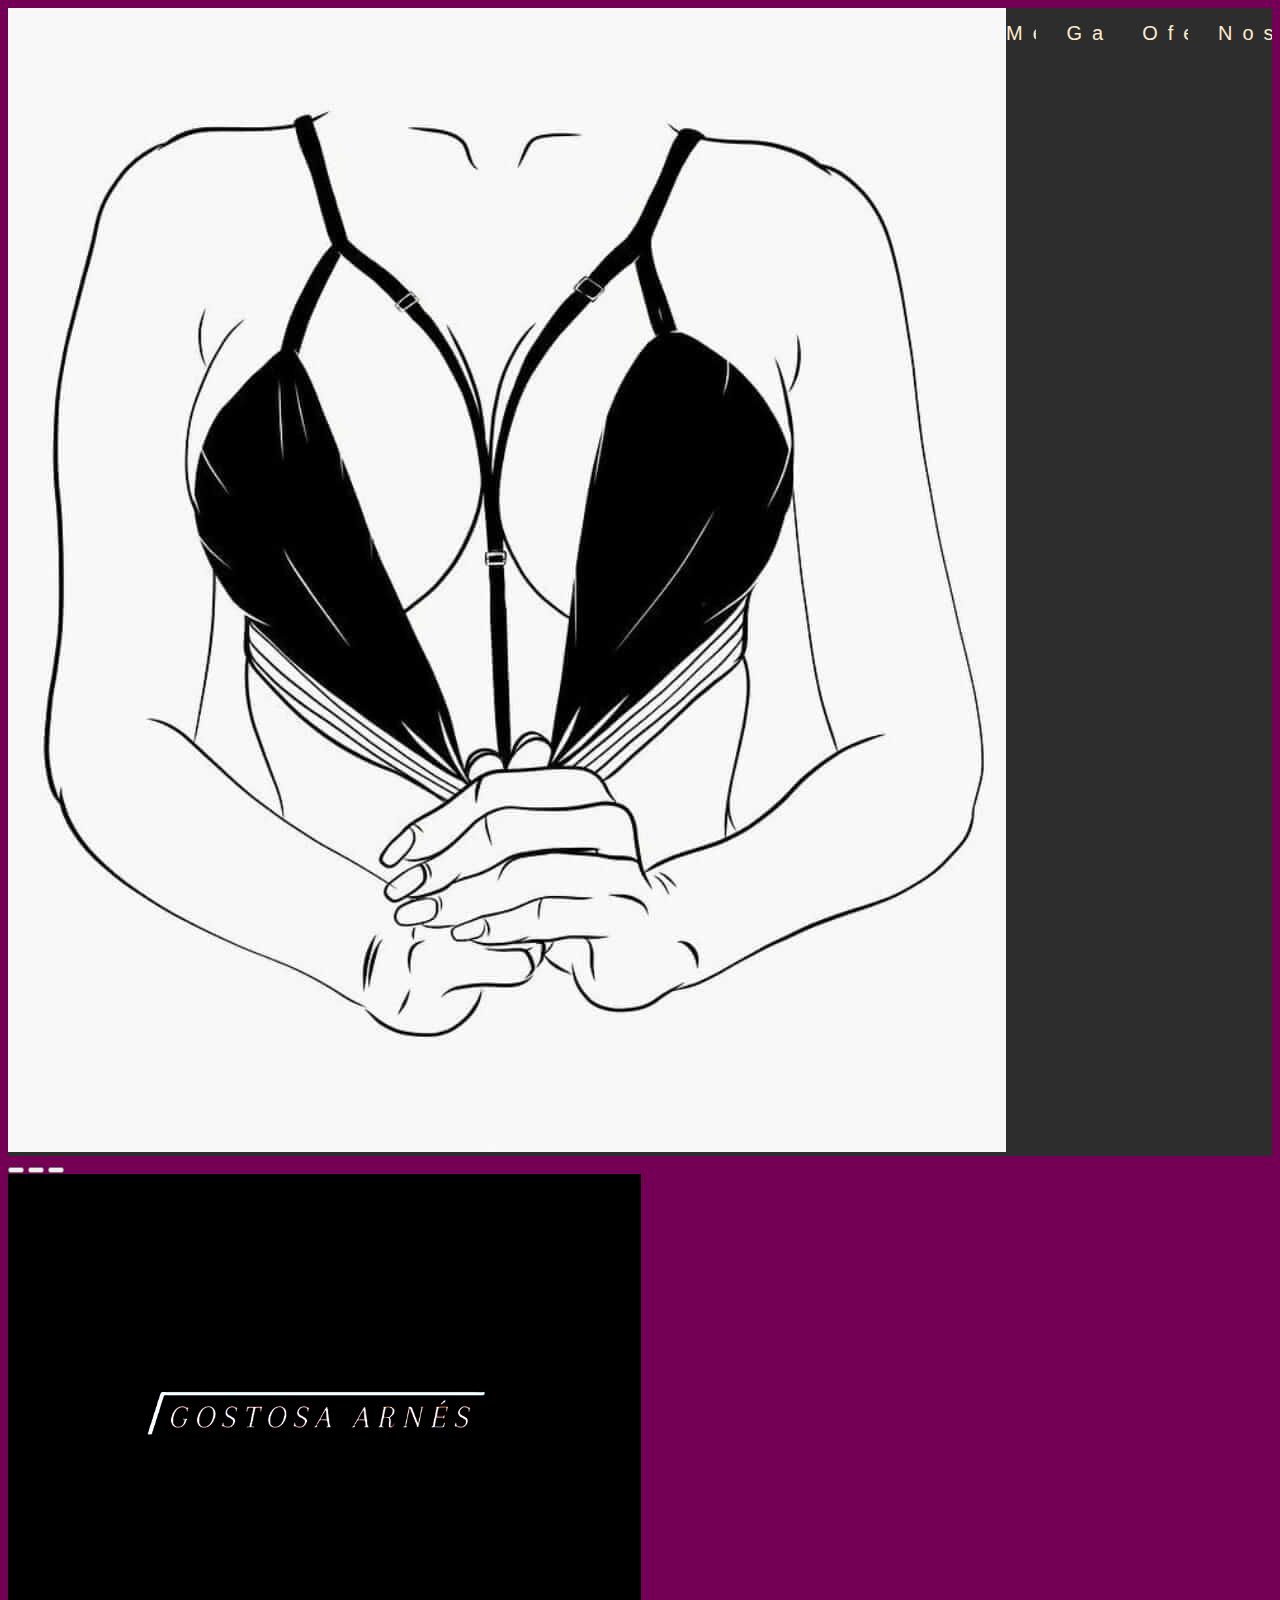
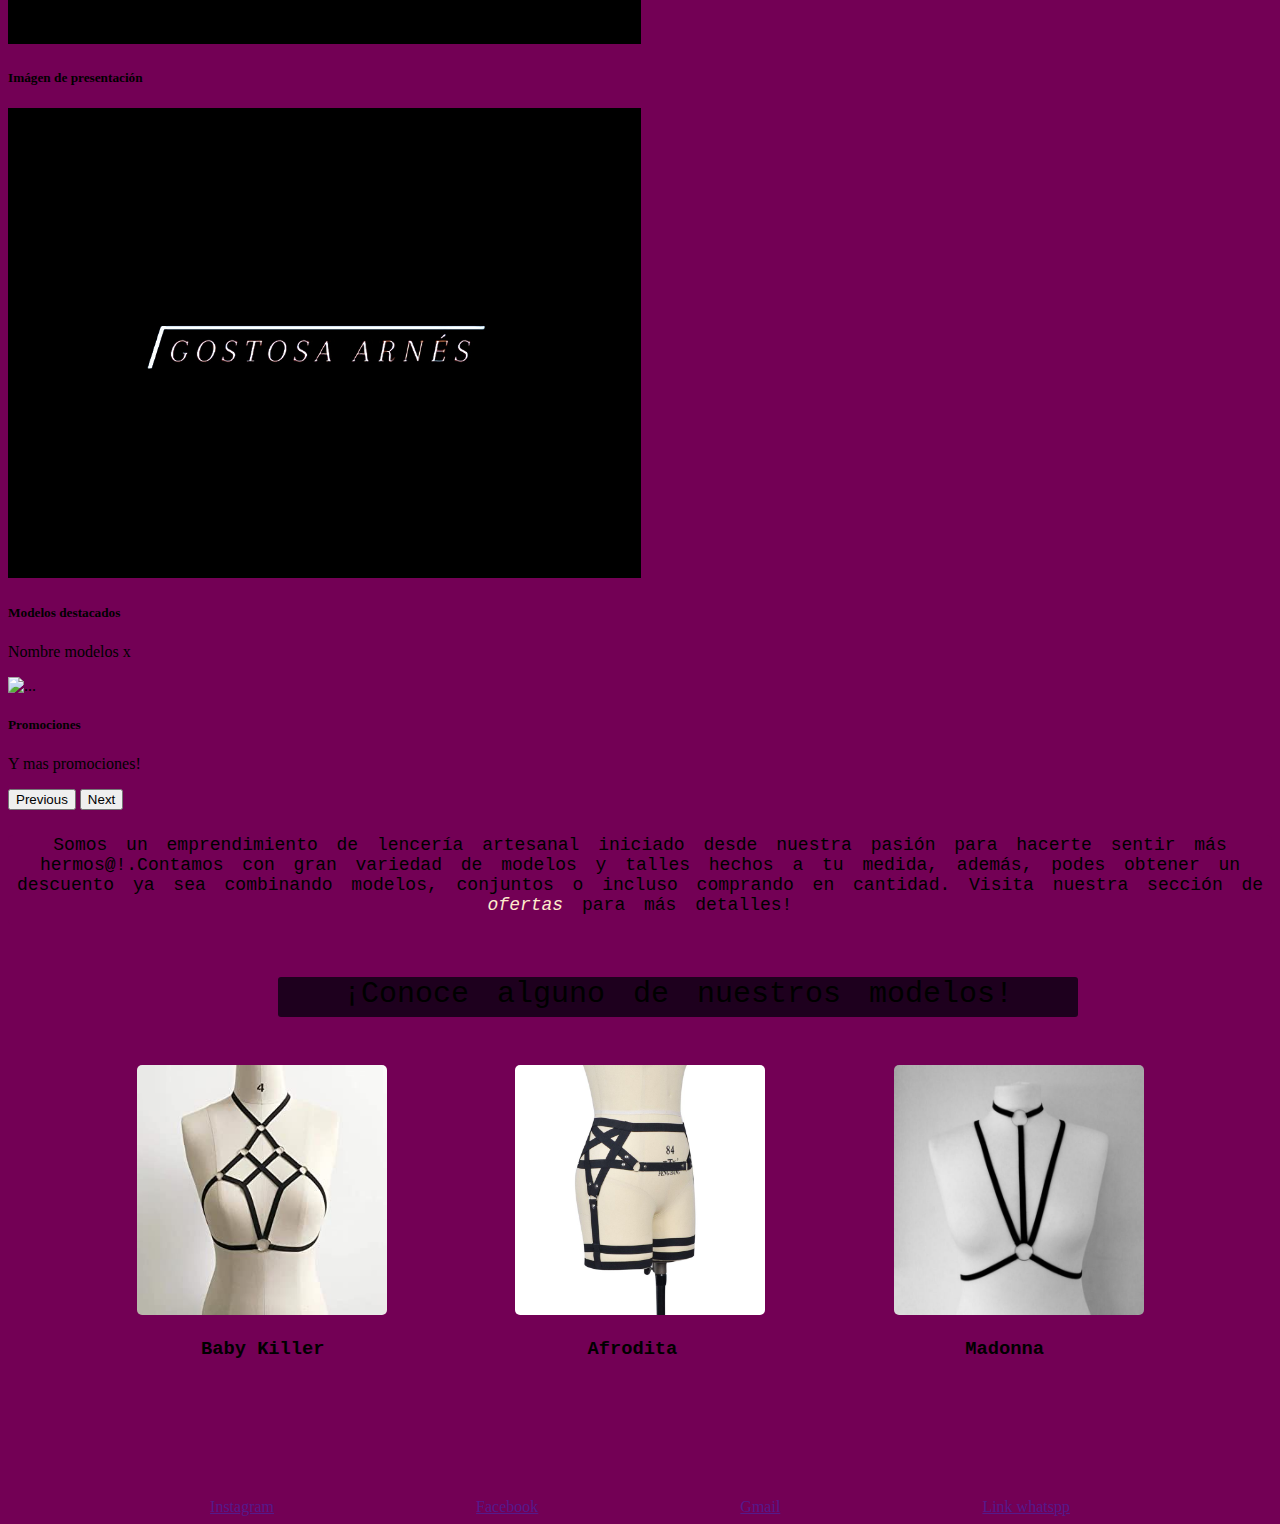
==== commit 86d950ea: "index 95%" ====
--- a/index.html
+++ b/index.html
@@ -26,13 +26,13 @@
         </div>
         <!-- NAV -->
         <div id="display_Nav">
-            <div class="tamanioDivNav menuPos"><a href="index.html" class="text_Nav"> Menú</a></div>
+            <div class="tamanio_Div_Nav"><a href="index.html" class="text_Nav"> Menú</a></div>
 
-            <div class="tamanioDivNav galeriaPos"><a href="PAGES/galeria.html" class="text_Nav"> Galería</a></div>
+            <div class="tamanio_Div_Nav"><a href="PAGES/galeria.html" class="text_Nav"> Galería</a></div>
 
-            <div class="tamanioDivNav ofertasPos"><a href="PAGES/ofertas.html" class="text_Nav"> Ofertas</a></div>
+            <div class="tamanio_Div_Nav"><a href="PAGES/ofertas.html" class="text_Nav"> Ofertas</a></div>
 
-            <div class="tamanioDivNav nosotrosPos"><a href="PAGES/nosotros.html"class="text_Nav"> Nosotros</a></div>
+            <div class="tamanio_Div_Nav"><a href="PAGES/nosotros.html"class="text_Nav"> Nosotros</a></div>
 
         </div>
 </header>
@@ -48,20 +48,20 @@
                 </div>
                 <div class="carousel-inner">
                     <div class="carousel-item active">
-                    <img  src="img/Portada_Gostosa_3.jpg" class="d-block w-100 set_Img" alt="...">
+                    <img  src="img/Portada_Gostosa_3.jpg" class="d-block w-100 set_Img_Car" alt="...">
                     <div class="carousel-caption d-none d-md-block">
                         <h5>Imágen de presentación</h5>
                     </div>
                     </div>
                     <div class="carousel-item">
-                    <img src="img/Portada_Gostosa_3.jpg" class="d-block w-100 set_Img" alt="...">
+                    <img src="img/Portada_Gostosa_3.jpg" class="d-block w-100 set_Img_Car" alt="...">
                     <div class="carousel-caption d-none d-md-block">
                         <h5>Modelos destacados</h5>
                         <p>Nombre modelos x</p>
                     </div>
                 </div>
                 <div class="carousel-item">
-                    <img src="IMG/imggostosa.jpg" class="d-block w-100 set_Img" alt="...">
+                    <img src="IMG/imggostosa.jpg" class="d-block w-100 set_Img_Car" alt="...">
                     <div class="carousel-caption d-none d-md-block">
                         <h5>Promociones</h5>
                         <p>Y mas promociones!</p>
@@ -83,16 +83,11 @@
         <article>
 
                 <div class="col-sm-12 col-md-12 col-lg-12">
-                    <!-- TÍTULO -->
-                    <div class="container w-50 violeta_Title">
-                        <h2 class="article_Header title__style__ar">Somos Gostosa</h2>
-                    </div>
                     <!-- TEXTO -->
-                    <div class="container w-70 textBg">
-                        Un emprendimiento de lenceria artesanal iniciado desde nuestra pasion para hacerte sentir más
-                        hermos@!.
-                        Contamos con gran variedad de modelos y talles hechos a tu medida, además, 
-                        podes obtener un descuento ya sea combinando modelos,conjuntos o incluso comprando en cantidad.
+                    <div class="container w-70 text_Bg">
+                        Somos un emprendimiento de lencería artesanal iniciado desde nuestra pasión para hacerte sentir más
+                        hermos@!.Contamos con gran variedad de modelos y talles hechos a tu medida, además, 
+                        podes obtener un descuento ya sea combinando modelos, conjuntos o incluso comprando en cantidad.
                         Visita nuestra sección de <span> <a class="italic" href="pages/ofertas.html"> ofertas </a></span> para más detalles!
                 </div>
         </article>
@@ -101,39 +96,28 @@
             <div class="col-sm-12 col-md-12 colg-lg-12">
 
                     <div class= "title_N3_Box">
-                        <h2 class="title_N3">¡Conoce alguno de nuestros modelos!</h2>
+                        <h2 class="title_N3 ">¡Conoce alguno de nuestros modelos!</h2>
                     </div>
-                <!-- IMG -->
-                <div class="sectionDivSet">
-                    <div>
-                        <a href="pages/galeria.html"><img class="imgSet imgMove" src="img/Arnes_superior_1.jpg" alt="Modelo 'Baby Killer' "></a>
+                <!-- IMÁGENES -->
+                    <div class="section_Img_Set">
+                        <div class="img_Baby_Killer">
+                            <a href="pages/galeria.html"><img class="img_Set img_Move" src="img/Arnes_superior_1.jpg" alt="Modelo 'Baby Killer' "></a>
+                        </div>
+                
+                        <div class="img_Afrodita">
+                            <a href="pages/galeria.html"><img class="img_Set img_Move" src="img/Arnés_Inferior_1.jpg" alt=" Modelo 'Afrodita' "></a>
+                        </div>
+                    
+                        <div class="img_Madonna">
+                            <a href="pages/galeria.html"><img class="img_Set img_Move" src="img/Arnes_superior_2.jpg" alt="Modelo 'Madonna' "></a>
+                        </div>
                     </div>
-                
-                    <div>
-                        <a href="pages/galeria.html"><img class="imgSet imgMove" src="img/Arnés_Inferior_1.jpg" alt=" Modelo 'Afrodita' "></a>
+                    <!-- NOMBRES DE MODELOS -->
+                    <div class="section_Img_Set">
+                            <h3 class= "titulo_BK">Baby Killer</h3>
+                            <h3 class="titulo_AF">Afrodita</h3>
+                            <h3 class="titulo_MD">Madonna</h3>
                     </div>
-                    
-                    <div>
-                        <a href="pages/galeria.html"><img class="imgSet imgMove" src="img/Arnes_superior_2.jpg" alt="Modelo 'Madonna' "></a>
-                    </div>
-                </div>
-                    <!-- NOMBRES DE IMÁGENES -->
-                    <div class="contenedor_titulos">
-
-                        <div class="titulo_1">
-                            <h3 class=>Baby Killer</h3>
-                        <div>
-
-                        <div class="titulo_2">
-                            <h3>Afrodita</h3>
-                        </div>
-
-                        <div class="titulo_3">
-                            <h3 class=>Madonna</h3>
-                        </div>
-                        
-                    </div>
-            </div>
         </section>
     
 </div>
--- a/css/estilosMain.css
+++ b/css/estilosMain.css
@@ -1,20 +1,6 @@
 @charset "UTF-8";
-/* Colores */
-/*Fuentes*/
-/* Título Estándar */
-.titulo_Predet, .title__galeria {
-  word-spacing: 7px;
-  font-size: 20px;
-  font-weight: lighter;
-  text-decoration-line: none;
-  font-family: "Courier New", Courier, monospace;
-}
-
-/* Medida Estándar img */
 .bodyStyle {
-  background: radial-gradient(#730055), #1e001e;
-  font-family: "Trebuchet MS", "Lucida Sans Unicode", "Lucida Grande", "Lucida Sans", Arial, sans-serif;
-  color: blanchedalmond;
+  background: radial-gradient(#730055), #0f000f;
 }
 
 /* NAV-BAR */
@@ -41,7 +27,7 @@
   overflow: auto;
 }
 
-.tamanioDivNav {
+.tamanio_Div_Nav {
   width: auto;
   height: auto;
   justify-content: space-evenly;
@@ -61,124 +47,24 @@
   color: pink;
 }
 
-/*CARRUSEL*/
-.setImg {
-  height: 350px;
-  width: 400px;
+/* MEDIDA CARRUSEL */
+.set_Img_Car {
+  height: 470px;
+  width: 450;
 }
 
-/* TÍTULOS PERSONALIZADOS */
-.titleStyle {
-  word-spacing: 7px;
-  font-size: 20px;
-  font-weight: lighter;
-  text-decoration-line: none;
-}
-
-.title__style__ar, .title_N3 {
-  font-weight: 500;
-  font-size: 30px;
-  font-family: "Courier New", Courier, monospace;
-}
-
-.title_N3 {
-  font-size: 30px;
-  word-spacing: 10px;
-}
-
-.title_N3_Box {
-  background-color: #1e001e;
-}
-
-.title_Box {
-  height: 40px;
-  width: 200px;
-  background-color: #1e001e;
-}
-
-/*ARTICLE*/
-.article_Header {
+/*ARTÍCULO*/
+.text_Bg {
   text-align: center;
-  letter-spacing: 20px;
-  color: blanchedalmond;
-  word-spacing: 12px;
-  text-decoration: none;
-  margin: 20px 30px 10px 40px;
-  font-weight: 200;
-}
-
-.article_Div {
-  width: 70px;
-  height: 30px;
-  background-color: #2d2d2d;
-  display: flex;
-  flex-direction: row;
-  justify-content: center;
-  align-items: center;
-}
-
-.articleA {
-  text-align: center;
-  word-spacing: 5px;
-  font-size: 16px;
-  margin-top: 10px;
-}
-
-/* Sección con imagenes */
-.sectionDivSet {
-  display: flex;
-  justify-content: space-evenly;
-}
-
-section h2 {
-  text-align: center;
-  margin-top: 45px;
-  margin-bottom: 10px;
-  word-spacing: 2px;
-  letter-spacing: 5px;
-}
-
-.contenedor_titulos {
-  height: 70px;
-  width: 80%;
-}
-
-.titulo_1 {
-  padding-top: 5px;
-  padding-right: 250px;
-}
-
-.titulo_2 {
-  padding-bottom: 40px;
-}
-
-.titulo_3 {
-  padding-bottom: 80px;
-  padding-left: 150px;
-}
-
-/* CONFIG. IMG DE MODELOS */
-.imgSet {
-  height: 250px;
-  width: 250px;
+  overflow: auto;
+  transform: translateY(25px);
   border-radius: 5px;
-}
-
-/* ESTILOS DE ARTÍCULOS/TÍTULOS */
-.textBg {
-  background-color: #1e001e;
-  text-align: center;
-  word-spacing: 5px;
+  font-size: 18px;
+  word-spacing: 8px;
   margin-bottom: 20px;
   padding-bottom: 10px;
-}
-
-.violeta_Title {
-  background-color: #1e001e;
-}
-
-.caja_titulo {
-  background-color: #1e001e;
+  font-family: "Courier New", Courier, monospace;
+  background-color: #730055;
 }
 
 .italic {
@@ -192,18 +78,71 @@
   color: pink;
 }
 
-/* Colores */
-/*Fuentes*/
-/* Título Estándar */
-.titulo_Predet, .title__galeria {
-  word-spacing: 7px;
-  font-size: 20px;
-  font-weight: lighter;
-  text-decoration-line: none;
+/* TÍTULO */
+.title_N3_Box {
+  width: 800px;
+  height: 40px;
+  margin-left: 270px;
+  transform: translateY(52px);
+  background-color: #1e001e;
+  border-radius: 3px;
+}
+
+.title_N3 {
+  word-spacing: 10px;
+  text-align: center;
+  font-size: 30px;
+  font-weight: 500;
+  font-size: 30px;
   font-family: "Courier New", Courier, monospace;
 }
 
-/* Medida Estándar img */
+/* SECCIÓN CON IMÁGENES */
+.section_Img_Set {
+  display: flex;
+  justify-content: space-evenly;
+  transform: translateY(100px);
+}
+
+.img_Baby_Killer {
+  border: 1px #730055;
+}
+
+.titulo_BK {
+  font-family: "Courier New", Courier, monospace;
+  transform: translateX(-50px);
+}
+
+.img_Afrodita {
+  border-color: #730055;
+}
+
+.titulo_AF {
+  font-family: "Courier New", Courier, monospace;
+  transform: translateX(-30px);
+}
+
+.img_Madonna {
+  border-color: #730055;
+}
+
+.titulo_MD {
+  font-family: "Courier New", Courier, monospace;
+  transform: translateX(15px);
+}
+
+/* MEDIDA ESTÁNDAR PARA IMG DE MODELOS + ANIMACIÓN*/
+.img_Set {
+  height: 250px;
+  width: 250px;
+  border-radius: 5px;
+}
+
+.img_Move:hover {
+  transform: translateY(-25px);
+  transition: 2s;
+}
+
 /* estilos de títulos */
 .titleStyle {
   text-align: center;
@@ -213,21 +152,11 @@
   text-decoration: none;
 }
 
-.title__galeria {
-  margin: 20px 0px 20px 10px;
-}
-
-.mod__div__h2 {
-  height: 20px;
-  width: auto;
-  color: #2d2d2d;
-}
-
 #footerStyle {
   display: flex;
   justify-content: center;
   justify-content: space-evenly;
   text-decoration: none;
-  margin-top: 140px;
+  margin-top: 220px;
 }
 /*# sourceMappingURL=estilosMain.css.map */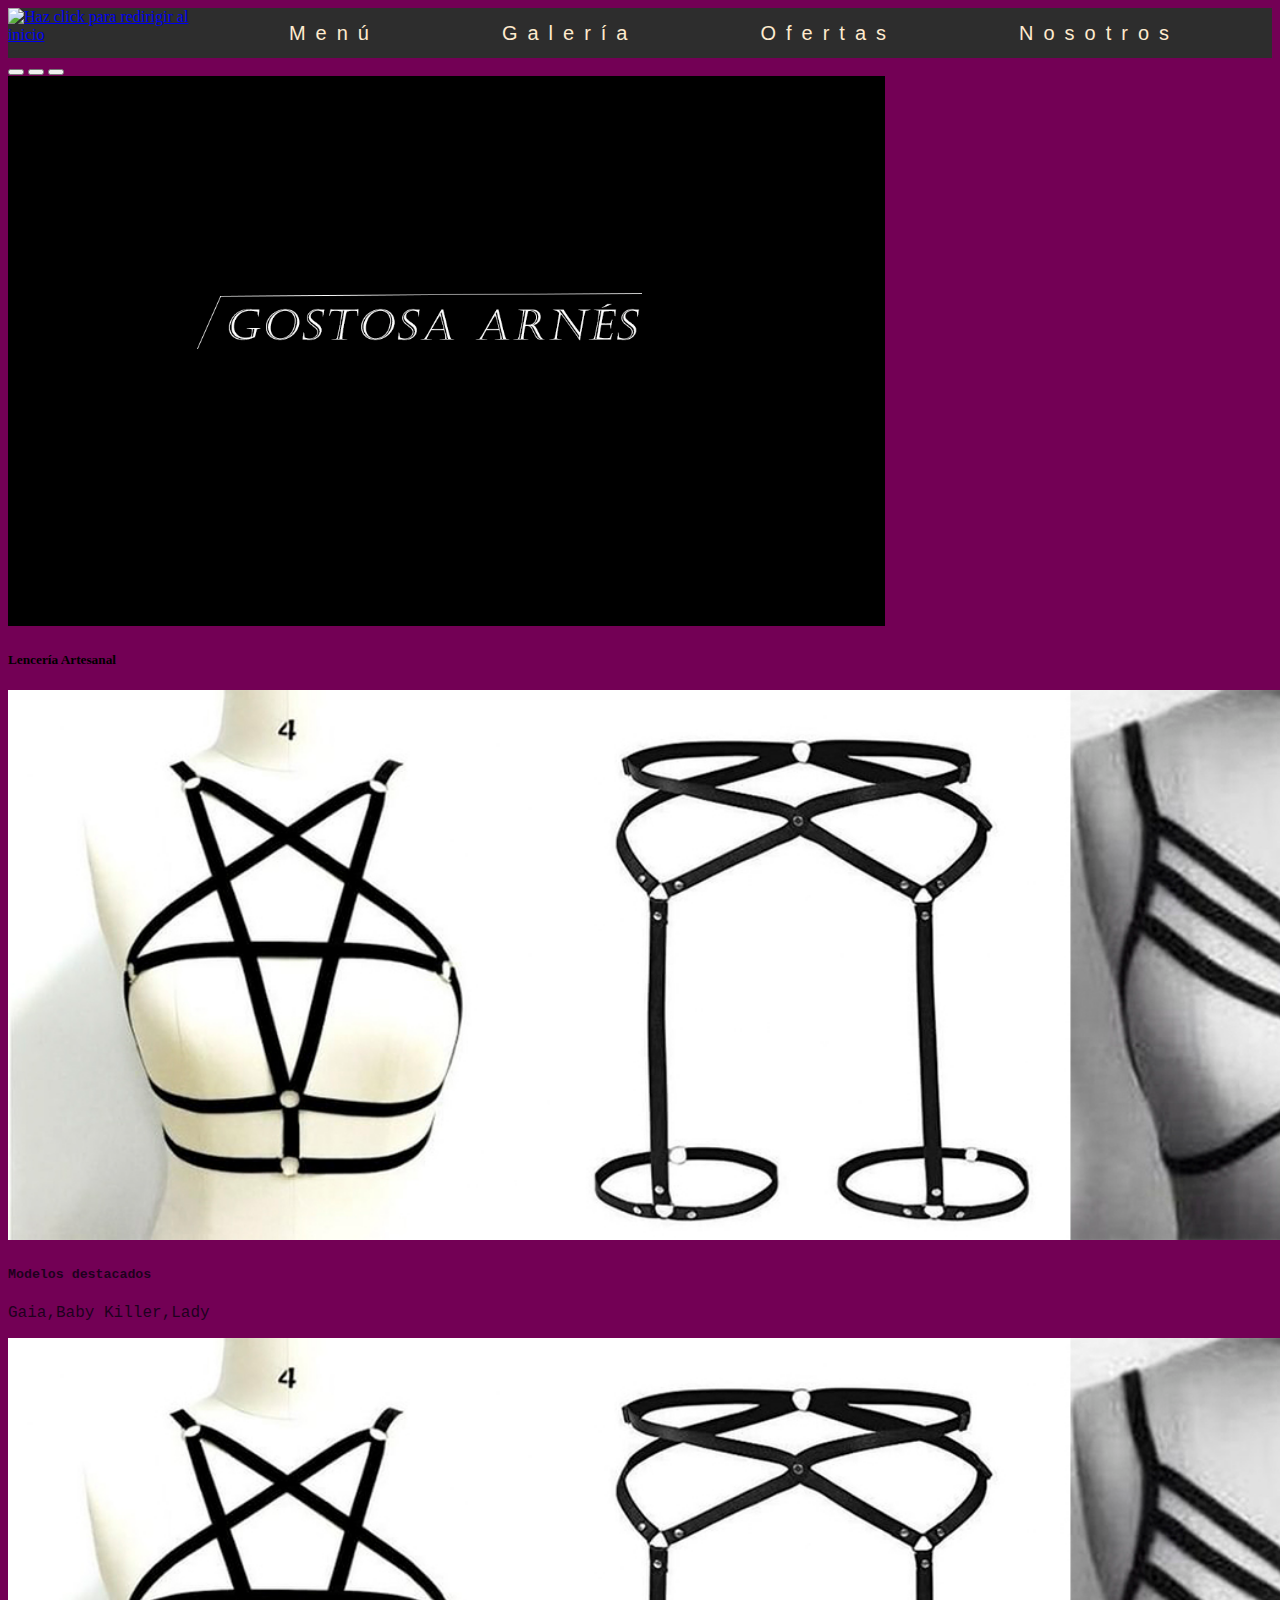
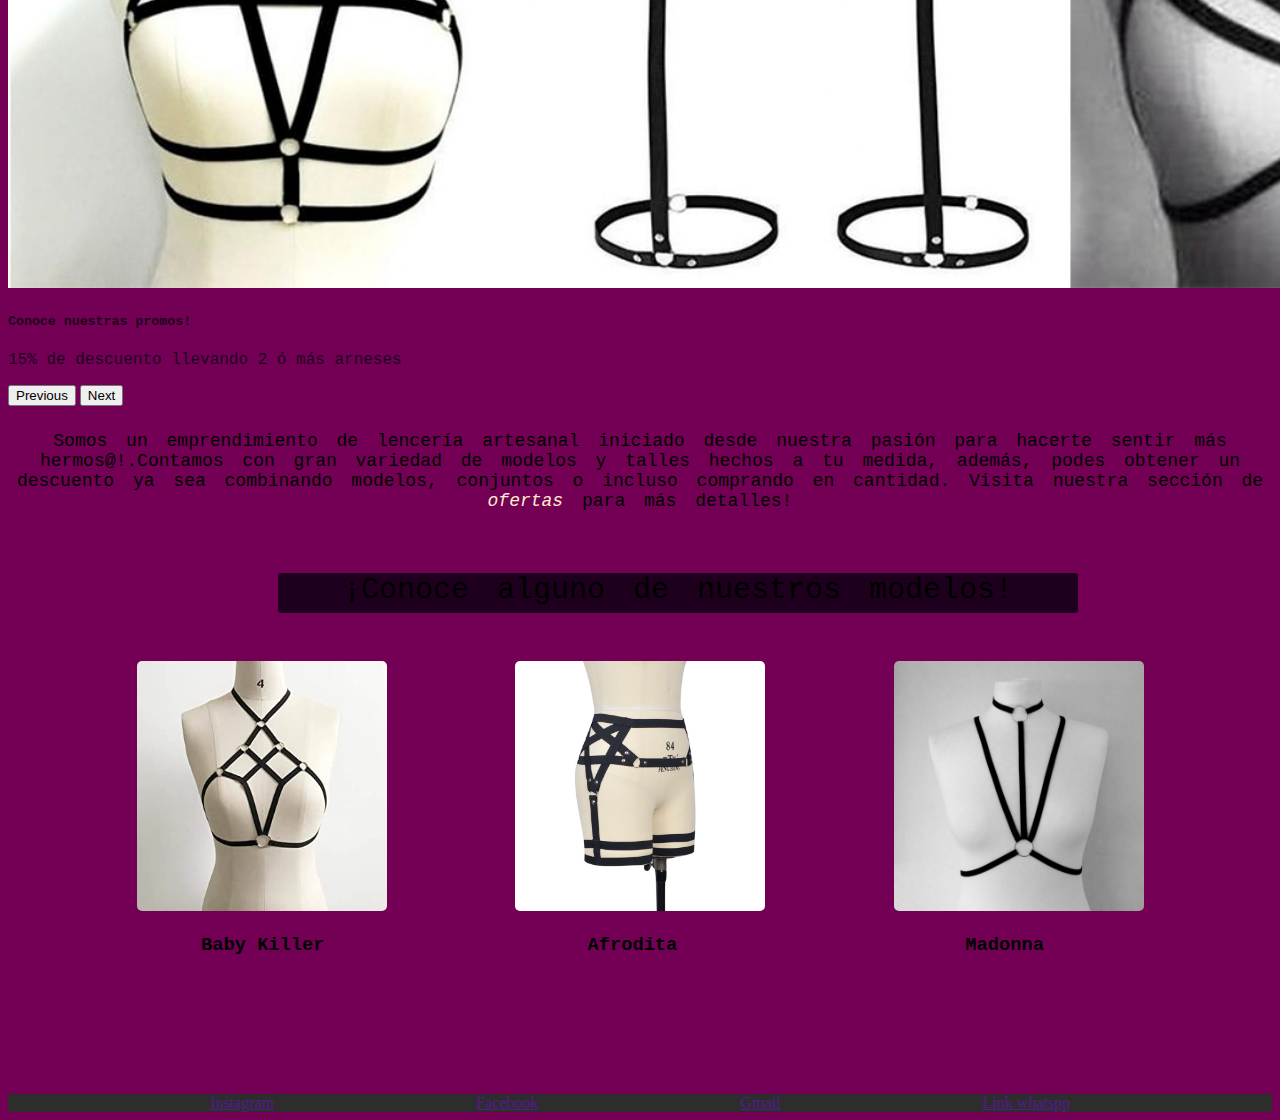
==== commit c46d936e: "galeria y footer" ====
--- a/index.html
+++ b/index.html
@@ -22,7 +22,7 @@
     <header class="display_H col-sm-12 col-md-12 col-lg-12 container-fluid w-100">
         <!-- LOGO -->
         <div class="box_Logo">
-            <a href="index.html"><img id="logo" src="img/Gostosa_logo.jpg" alt="Haz click para redirigir al inicio"></a>
+            <a href="index.html"><img id="logo" src="img/gostosa_Logo.jpg" alt="Haz click para redirigir al inicio"></a>
         </div>
         <!-- NAV -->
         <div id="display_Nav">
@@ -40,7 +40,7 @@
     <main>
         <!-- CARRUSEL -->
         <div class="col-sm-12 col-md-12 col-lg-12" >
-            <div id="carouselExampleCaptions" class="carousel slide" data-bs-ride="carousel">
+            <div id="carouselExampleCaptions" class="carousel slide carousel-fade" data-bs-ride="carousel">
                 <div class="carousel-indicators">
                     <button type="button" data-bs-target="#carouselExampleCaptions" data-bs-slide-to="0" class="active" aria-current="true" aria-label="Slide 1"></button>
                     <button type="button" data-bs-target="#carouselExampleCaptions" data-bs-slide-to="1" aria-label="Slide 2"></button>
@@ -48,23 +48,23 @@
                 </div>
                 <div class="carousel-inner">
                     <div class="carousel-item active">
-                    <img  src="img/Portada_Gostosa_3.jpg" class="d-block w-100 set_Img_Car" alt="...">
+                    <img  src="img/gostosa_Portada.jpg" class="d-block w-100 set_Img_Car" alt="...">
                     <div class="carousel-caption d-none d-md-block">
-                        <h5>Imágen de presentación</h5>
+                        <h5>Lencería Artesanal</h5>
                     </div>
                     </div>
                     <div class="carousel-item">
-                    <img src="img/Portada_Gostosa_3.jpg" class="d-block w-100 set_Img_Car" alt="...">
+                    <img src="img/gostosa_Modelos.jpg" class="d-block w-100 set_Img_Car" alt="...">
                     <div class="carousel-caption d-none d-md-block">
-                        <h5>Modelos destacados</h5>
-                        <p>Nombre modelos x</p>
+                        <h5 class="letra_Car">Modelos destacados</h5>
+                        <p class="letra_Car">Gaia,Baby Killer,Lady</p>
                     </div>
                 </div>
                 <div class="carousel-item">
-                    <img src="IMG/imggostosa.jpg" class="d-block w-100 set_Img_Car" alt="...">
+                    <img src="img/gostosa_Modelos.jpg" class="d-block w-100 set_Img_Car" alt="...">
                     <div class="carousel-caption d-none d-md-block">
-                        <h5>Promociones</h5>
-                        <p>Y mas promociones!</p>
+                        <h5 class="letra_Car">Conoce nuestras promos!</h5>
+                        <p class="letra_Car">15% de descuento llevando 2 ó más arneses</p>
                     </div>
                 </div>
                 </div>
@@ -101,7 +101,7 @@
                 <!-- IMÁGENES -->
                     <div class="section_Img_Set">
                         <div class="img_Baby_Killer">
-                            <a href="pages/galeria.html"><img class="img_Set img_Move" src="img/Arnes_superior_1.jpg" alt="Modelo 'Baby Killer' "></a>
+                            <a href="pages/galeria.html"><img class="img_Set img_Move move_Color" src="img/Arnes_superior_1.jpg" alt="Modelo 'Baby Killer' "></a>
                         </div>
                 
                         <div class="img_Afrodita">
--- a/css/estilosMain.css
+++ b/css/estilosMain.css
@@ -47,10 +47,15 @@
   color: pink;
 }
 
-/* MEDIDA CARRUSEL */
+/*CARRUSEL */
 .set_Img_Car {
-  height: 470px;
+  height: 550px;
   width: 450;
+}
+
+.letra_Car {
+  color: #1e001e;
+  font-family: "Courier New", Courier, monospace;
 }
 
 /*ARTÍCULO*/
@@ -143,20 +148,89 @@
   transition: 2s;
 }
 
-/* estilos de títulos */
-.titleStyle {
-  text-align: center;
-  word-spacing: 2px;
-  letter-spacing: 12px;
-  color: blanchedalmond;
-  text-decoration: none;
-}
-
+/* SECCIÓN GALERÍA */
+/* Título */
+.align_Box, .align_Box_2 {
+  display: flex;
+  justify-content: center;
+  height: 100px;
+  width: auto;
+  padding-top: 20px;
+}
+
+.box_Title_Gal {
+  height: 30px;
+  width: 350px;
+  background-color: #1e001e;
+  transform: translateY(20px);
+  border-radius: 3px;
+  word-spacing: 5px;
+  letter-spacing: 2px;
+}
+
+.title_Gal {
+  font-family: "Courier New", Courier, monospace;
+  font-size: 25px;
+  text-align: center;
+}
+
+/* Sección modelos */
+.img_Display {
+  display: flex;
+  flex-direction: row;
+  justify-content: space-evenly;
+}
+
+.tarjeta_Img {
+  background-color: #1e001e;
+  border-radius: 5px;
+  width: 250px;
+  height: auto;
+}
+
+/* Lista */
+.nombre_Position {
+  text-align: center;
+}
+
+.item_Symbol {
+  list-style-type: circle;
+}
+
+/* Botones */
+.button_Align {
+  display: flex;
+  justify-content: center;
+  padding-bottom: 10px;
+}
+
+.button_1 {
+  height: 40px;
+  width: 180px;
+  font-size: 25px;
+  font-family: "Gill Sans", "Gill Sans MT", Calibri, "Trebuchet MS", sans-serif;
+  color: pink;
+  background-color: #0f000f;
+  border-style: double;
+  border-radius: 3px;
+}
+
+/* Sección arneses inferiores */
+.align_Box_2 {
+  padding-top: 10x;
+}
+
+.div_Pad {
+  padding-top: 15px;
+}
+
+/* FOOTER */
 #footerStyle {
   display: flex;
   justify-content: center;
   justify-content: space-evenly;
   text-decoration: none;
   margin-top: 220px;
+  background-color: #2d2d2d;
 }
 /*# sourceMappingURL=estilosMain.css.map */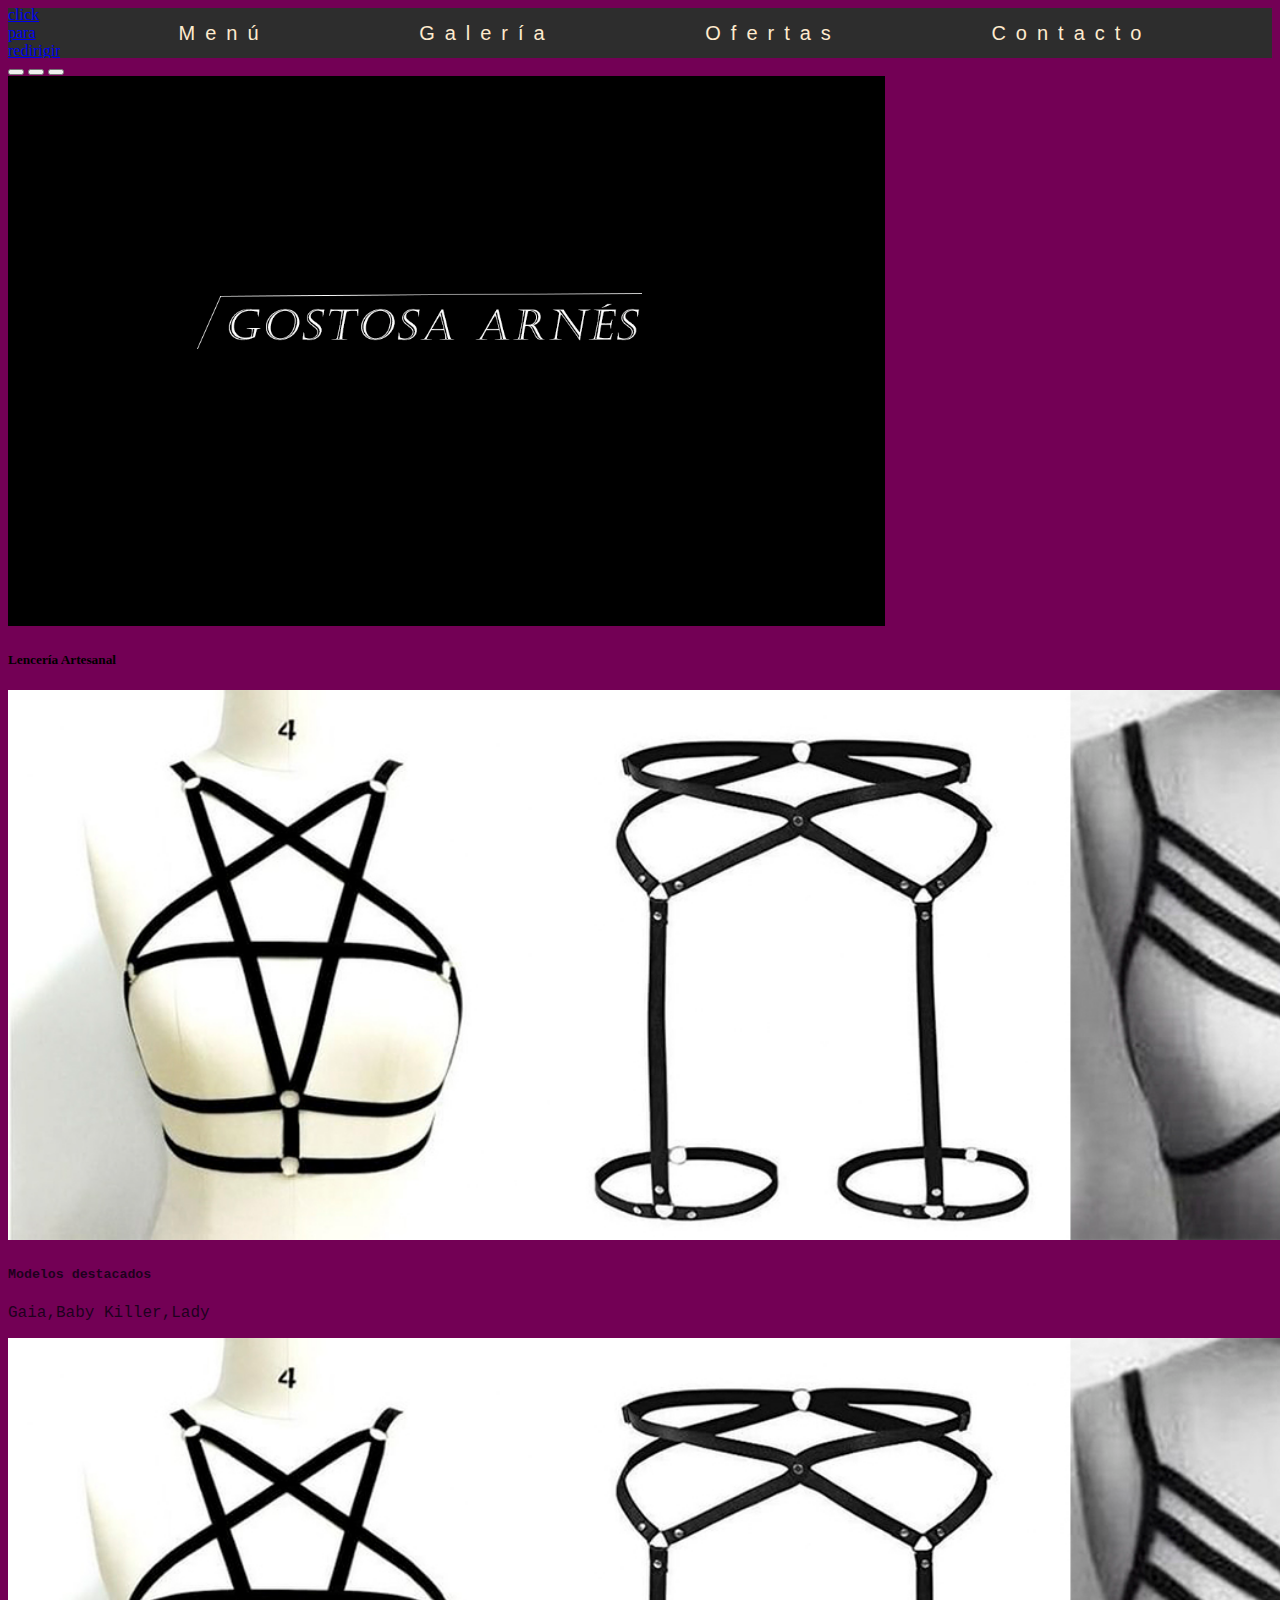
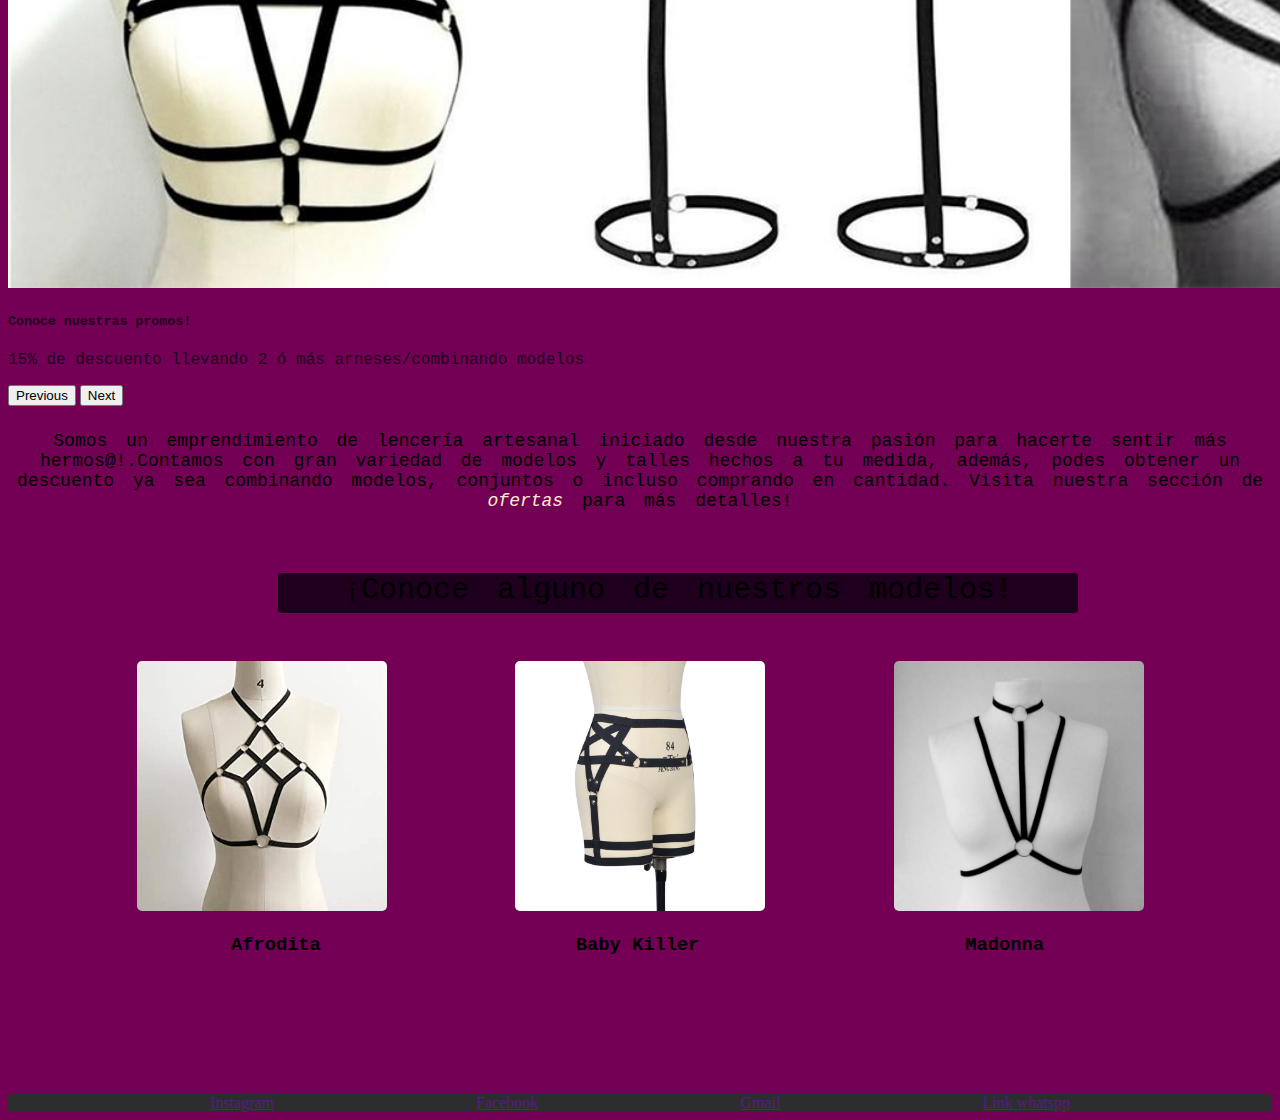
==== commit 0fd50282: "agregando 'ofertas'" ====
--- a/index.html
+++ b/index.html
@@ -32,7 +32,7 @@
 
             <div class="tamanio_Div_Nav"><a href="PAGES/ofertas.html" class="text_Nav"> Ofertas</a></div>
 
-            <div class="tamanio_Div_Nav"><a href="PAGES/nosotros.html"class="text_Nav"> Nosotros</a></div>
+            <div class="tamanio_Div_Nav"><a href="PAGES/contacto.html"class="text_Nav"> Contacto</a></div>
 
         </div>
 </header>
@@ -64,7 +64,7 @@
                     <img src="img/gostosa_Modelos.jpg" class="d-block w-100 set_Img_Car" alt="...">
                     <div class="carousel-caption d-none d-md-block">
                         <h5 class="letra_Car">Conoce nuestras promos!</h5>
-                        <p class="letra_Car">15% de descuento llevando 2 ó más arneses</p>
+                        <p class="letra_Car">15% de descuento llevando 2 ó más arneses/combinando modelos</p>
                     </div>
                 </div>
                 </div>
@@ -101,7 +101,7 @@
                 <!-- IMÁGENES -->
                     <div class="section_Img_Set">
                         <div class="img_Baby_Killer">
-                            <a href="pages/galeria.html"><img class="img_Set img_Move move_Color" src="img/Arnes_superior_1.jpg" alt="Modelo 'Baby Killer' "></a>
+                            <a href="pages/galeria.html"><img class="img_Set img_Move" src="img/Arnes_superior_1.jpg" alt="Modelo 'Baby Killer' "></a>
                         </div>
                 
                         <div class="img_Afrodita">
@@ -114,8 +114,8 @@
                     </div>
                     <!-- NOMBRES DE MODELOS -->
                     <div class="section_Img_Set">
-                            <h3 class= "titulo_BK">Baby Killer</h3>
-                            <h3 class="titulo_AF">Afrodita</h3>
+                            <h3 class= "titulo_AF">Afrodita</h3>
+                            <h3 class="titulo_BK">Baby Killer</h3>
                             <h3 class="titulo_MD">Madonna</h3>
                     </div>
         </section>
--- a/css/estilosMain.css
+++ b/css/estilosMain.css
@@ -4,6 +4,20 @@
 }
 
 /* NAV-BAR */
+.box_Logo {
+  width: 50px;
+  height: 50px;
+  display: flex;
+  justify-items: end;
+  align-items: center;
+}
+
+#logo {
+  height: 45px;
+  width: 45px;
+  border-radius: 5px;
+}
+
 .display_H {
   background-color: #2d2d2d;
   height: auto;
@@ -115,7 +129,7 @@
 
 .titulo_BK {
   font-family: "Courier New", Courier, monospace;
-  transform: translateX(-50px);
+  transform: translateX(-8px);
 }
 
 .img_Afrodita {
@@ -124,7 +138,7 @@
 
 .titulo_AF {
   font-family: "Courier New", Courier, monospace;
-  transform: translateX(-30px);
+  transform: translateX(-20px);
 }
 
 .img_Madonna {
@@ -150,7 +164,7 @@
 
 /* SECCIÓN GALERÍA */
 /* Título */
-.align_Box, .align_Box_2 {
+.align_Box, .align_Box_2, .align_Box_Of {
   display: flex;
   justify-content: center;
   height: 100px;
@@ -158,7 +172,7 @@
   padding-top: 20px;
 }
 
-.box_Title_Gal {
+.box_Title_Gal, .box_Title_Of {
   height: 30px;
   width: 350px;
   background-color: #1e001e;
@@ -168,7 +182,7 @@
   letter-spacing: 2px;
 }
 
-.title_Gal {
+.title_Gal, .title_Of {
   font-family: "Courier New", Courier, monospace;
   font-size: 25px;
   text-align: center;
@@ -224,6 +238,78 @@
   padding-top: 15px;
 }
 
+/* SECCIÓN OFERTAS */
+/* Título */
+.box_Title_Of {
+  font-size: 25px;
+}
+
+.title_Of {
+  font-family: "Courier New", Courier, monospace;
+  word-spacing: 5px;
+  letter-spacing: 8px;
+}
+
+/* Tarjeta y clases de imgs */
+.tarjeta_Img_Doble {
+  height: 500px;
+  width: 800px;
+  background-color: #1e001e;
+  border-radius: 5px;
+  transform: translateX(250px);
+}
+
+.img_Move_2a:hover {
+  transform: translateX(35px);
+  transition: 2s;
+}
+
+.img_Move_2b:hover {
+  transform: translateX(-35px);
+  transition: 2s;
+}
+
+.align_Modelos {
+  display: flex;
+  justify-content: space-evenly;
+}
+
+.align_Mas {
+  padding-top: 85px;
+}
+
+.clase_Mas {
+  font-size: 60px;
+  font-family: "Gill Sans", "Gill Sans MT", Calibri, "Trebuchet MS", sans-serif;
+  color: #730055;
+}
+
+.box_Display {
+  display: flex;
+  padding-top: 10px;
+}
+
+.sd_Box {
+  transform: translateX(80px);
+  background-color: #730055;
+  height: 35px;
+  border-radius: 3px;
+}
+
+.lf_Box {
+  transform: translateX(320px);
+  background-color: #730055;
+  border-radius: 3px;
+  height: 35px;
+}
+
+.titulo_Style {
+  font-size: 25px;
+  font-family: "Courier New", Courier, monospace;
+  font-weight: 400;
+  padding-right: 15px;
+}
+
 /* FOOTER */
 #footerStyle {
   display: flex;
